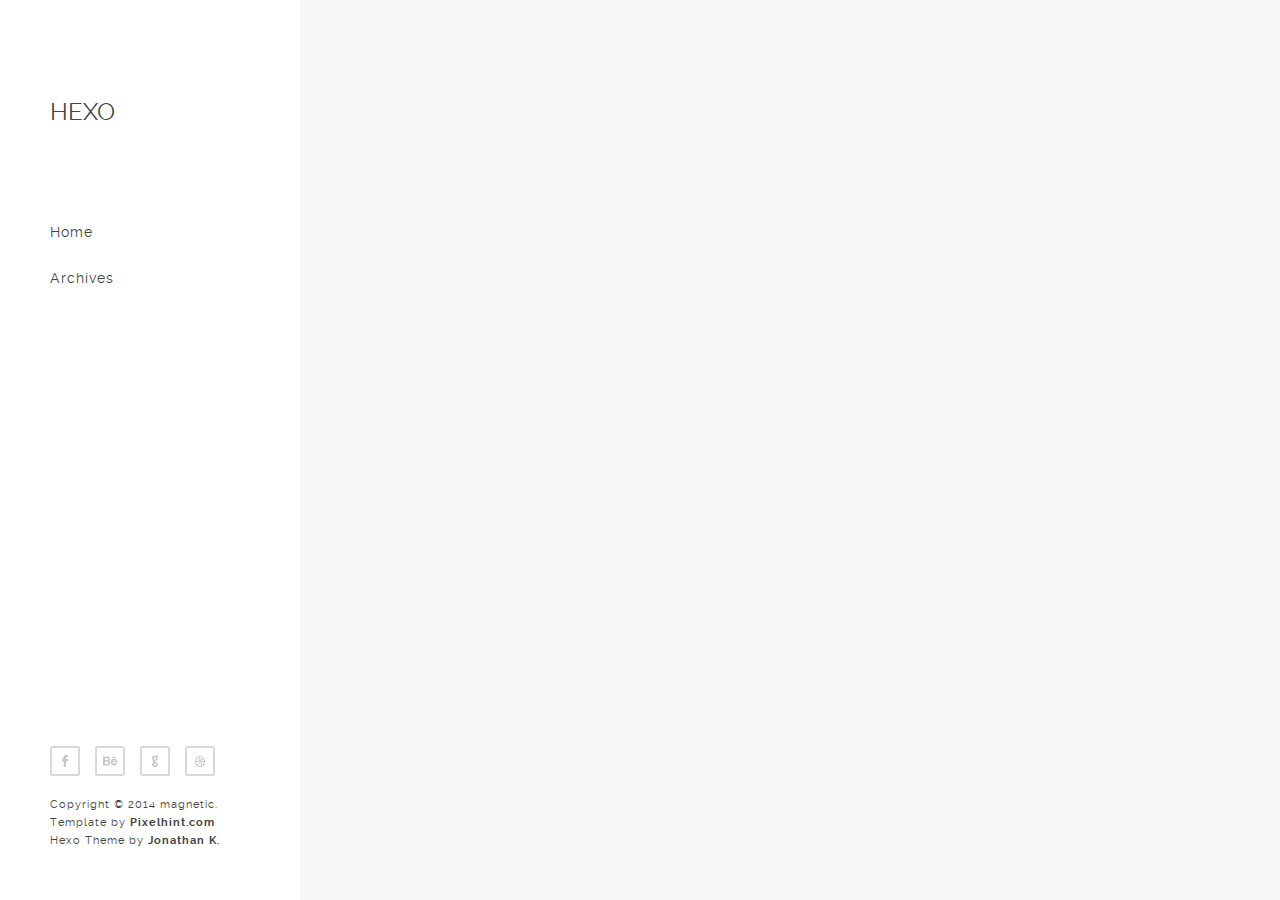
==== index.html @ 3a46ffd5 "Site updated: 2018-09-13 21:37:39" ====
<!DOCTYPE html>
<html lang="en">

<!-- Head tag -->
<head>

    <meta charset="utf-8">
    <meta http-equiv="X-UA-Compatible" content="IE=edge">
    <meta name="viewport" content="width=device-width, initial-scale=1.0, minimum-scale=1.0" />

    <!--Description-->
    

    <!--Author-->
    
        <meta name="author" content="John Doe">
    

    <!--Open Graph Title-->
    

    <!--Open Graph Site Name-->
    <meta property="og:site_name" content="Hexo"/>

    <!--Page Cover-->
    
        <meta property="og:image" content=""/>
    

    <!-- Title -->
    
    <title>Hexo</title>

    <!-- Custom CSS -->
    <link rel="stylesheet" href="/css/reset.css">
    <link rel="stylesheet" href="/css/main.css">

    <!-- HTML5 Shim and Respond.js IE8 support of HTML5 elements and media queries -->
    <!-- WARNING: Respond.js doesn't work if you view the page via file:// -->
    <!--[if lt IE 9]>
        <script src="https://oss.maxcdn.com/libs/html5shiv/3.7.0/html5shiv.js"></script>
        <script src="https://oss.maxcdn.com/libs/respond.js/1.4.2/respond.min.js"></script>
    <![endif]-->

    <!-- Gallery -->
    <link href="//cdn.rawgit.com/noelboss/featherlight/1.3.5/release/featherlight.min.css" type="text/css" rel="stylesheet" />

    <!-- Google Analytics -->
    


    <!--Favicon-->
    

</head>

<body>

<!-- Menu -->
<!-- Navigation -->
<header>
    <div class="logo">
        <a href="/">Hexo</a>
    </div><!-- end logo -->

    <div id="menu_icon"></div>
    <nav>
        <ul>
            
            <li>
                <a href="/">Home</a>
            </li>
            
            <li>
                <a href="/archives">Archives</a>
            </li>
            
        </ul>
    </nav><!-- end navigation menu -->

    <div class="footer clearfix">
        <ul class="social clearfix">
            
            
                <li><a href="https://www.facebook.com/" class="fb" target="_blank" data-title="Facebook"></a></li>
            
            
                <li><a href="https://www.behance.net/" class="behance" target="_blank" data-title="Behance"></a></li>
            
            
                <li><a href="https://plus.google.com/+Pixelhint/posts" class="google" target="_blank" data-title="Google+"></a></li>
            
            
                <li><a href="https://dribbble.com/pixelhint" class="dribble" target="_blank" data-title="Dribble"></a></li>
            
            
            
            
        </ul><!-- end social -->

        <div class="rights">
            <p>Copyright © 2014 magnetic.</p>
            <p>Template by <a href="http://pixelhint.com/magnetic-free-html5-responsive-photography-website-template/">Pixelhint.com</a></p>
            <p>Hexo Theme by <a href="http://www.codeblocq.com/">Jonathan K.</a></p>
        </div><!-- end rights -->
    </div ><!-- end footer -->
</header><!-- end header -->


<!-- Main Content -->
<section class="main clearfix">
    
        <div class="work">
    <a href="/2018/09/13/gaoyasong/">
        <img src="http://placehold.it/450x450" class="media" alt=""/>
        <div class="caption">
            <div class="work_title">
                <h1>coacaocao</h1>
            </div>
        </div>
    </a>
</div>
    
        <div class="work">
    <a href="/2018/09/13/hello-world/">
        <img src="http://placehold.it/450x450" class="media" alt=""/>
        <div class="caption">
            <div class="work_title">
                <h1>Hello World</h1>
            </div>
        </div>
    </a>
</div>
    
    
</section>

<!-- After footer scripts -->

<!-- jQuery -->
<script src="/js/jquery.js"></script>

<!-- Custom Code -->
<script src="/js/main.js"></script>

<!-- Gallery -->
<script src="//cdn.rawgit.com/noelboss/featherlight/1.3.5/release/featherlight.min.js" type="text/javascript" charset="utf-8"></script>

<!-- Disqus Comments -->


</body>

</html>
---- css/main.css ----
/*

    Template Author : pixelhint.com
    Author Email    : contact@pixelhint.com
    Template Name   : Magnetic


    *****************************************


    - Fonts
    - General CSS
    - Header
    - Home/portfolio
    - Inner page
    - Map/Contact page
    - Tooltip
    - Responsive code


*/



/*  Fonts  */
@font-face {
    font-family: 'raleway-regular';
    src: url('../fonts/raleway-regular.eot');
    src: url('../fonts/raleway-regular.eot?#iefix') format('embedded-opentype'),
         url('../fonts/raleway-regular.woff') format('woff'),
         url('../fonts/raleway-regular.ttf') format('truetype'),
         url('../fonts/raleway-regular.svg#ralewayregular') format('svg');
    font-weight: normal;
    font-style: normal;

}


@font-face {
    font-family: 'raleway-bold';
    src: url('../fonts/raleway-bold.eot');
    src: url('../fonts/raleway-bold.eot?#iefix') format('embedded-opentype'),
         url('../fonts/raleway-bold.woff') format('woff'),
         url('../fonts/raleway-bold.ttf') format('truetype'),
         url('../fonts/raleway-bold.svg#ralewaybold') format('svg');
    font-weight: normal;
    font-style: normal;

}


@font-face {
    font-family: 'raleway-semibold';
    src: url('../fonts/raleway-semibold.eot');
    src: url('../fonts/raleway-semibold.eot?#iefix') format('embedded-opentype'),
         url('../fonts/raleway-semibold.woff') format('woff'),
         url('../fonts/raleway-semibold.ttf') format('truetype'),
         url('../fonts/raleway-semibold.svg#ralewaysemibold') format('svg');
    font-weight: normal;
    font-style: normal;

}



/*  General CSS*/
body{
    background: #fff;
}

.wrapper{
    width: 92.72727272727273%;
    margin: 0 auto;
}

header ul.social li a,
.main .work a .caption,
header nav ul li a{
    transition:all .1s linear;
    -webkit-transition:all .1s linear;
    -moz-transition:all .1s linear;
    -o-transition:all .1s linear;
}

h1, h2, h3, h4, h5 ,h6{
    color: #4b4848;
    font-family: "raleway-regular", arial;
    letter-spacing: 1px;
}

h1              { font-size: 2em; margin: .67em 0 }
h2              { font-size: 1.5em; margin: .75em 0 }
h3              { font-size: 1.17em; margin: .83em 0 }
h5              { font-size: .83em; margin: 1.5em 0 }
h6              { font-size: .75em; margin: 1.67em 0 }
h1, h2, h3, h4,
h5, h6          { font-weight: bolder }

.clearfix:before,
.clearfix:after {
    content: " ";
    display: table;
}
.clearfix:after {
    clear: both;
}

.clearfix {
    *zoom: 1;
}

/*  Header  */
@media (min-width:1099px){
    header{
        display: block;
        position: fixed;
        top: 0;
        left: 0;
        width: 250px;
        min-height: 100%;
        padding: 0 0 0 50px;
        background: #ffffff;
        float: left;
        overflow: hidden;
        z-index: 9999;
    }

    header .logo{
        margin-top: 100px;
    }

    header .logo a, header .logo a:active, header .logo a:visited {
        text-decoration: none;
        text-transform: uppercase;
        font-family: 'raleway-regular';
        color: #454545;
        font-size: 1.5em;
    }

    header .logo a:hover {
        text-decoration: none;
        color: #969595;
        font-size: 1.5em;
    }

    header nav ul{
        display: block;
        overflow: hidden;
        margin-top: 100px;
        list-style: none;
    }

    header nav ul li{
        display: block;
        margin-bottom: 30px;
    }

    header nav ul li a{
        color: #454545;
        font-family: "raleway-regular", arial;
        font-size: 14px;
        text-decoration: none;
        letter-spacing: 1px;
    }

    header nav ul li a:hover,
    header nav ul li a.selected{
        color: #969595;
    }

    header .footer{
        position: absolute;
        bottom: 50px;
    }

    header ul.social{
        list-style: none;
        margin-bottom: 5px;
    }

    header ul.social li{
        display: block;
        float: left;
        position: relative;
        margin: 0 15px 15px 0;
    }


    header ul.social li a{
        display: block;
        width: 30px;
        height: 30px;
        background: url('../img/sm.png') no-repeat;
        background-position: 0 0;
    }


    header ul.social li a:hover{
        background: url('../img/sm_hover.png') no-repeat;
    }



    header ul.social li a.fb,
    header ul.social li a.fb:hover{
        background-position: 0 0;
    }


    header ul.social li a.google,
    header ul.social li a.google:hover{
        background-position: -31px 0;
    }

    header ul.social li a.behance,
    header ul.social li a.behance:hover{
        background-position: -62px 0;
    }

    header ul.social li a.twitter,
    header ul.social li a.twitter:hover{
        background-position: -93px 0;
    }

    header ul.social li a.dribble,
    header ul.social li a.dribble:hover{
        background-position: -124px 0;
    }

    header ul.social li a.rss,
    header ul.social li a.rss:hover{
        background-position: -155px 0;
    }

    header ul.social li a.instagram,
    header ul.social li a.instagram:hover{
        background-position: -186px 0;
    }

    header ul.social li a.youtube,
    header ul.social li a.youtube:hover{
        background-position: -217px 0;
    }

    header .rights p{
        color: #454545;
        font-family: "raleway-regular", arial;
        font-size: 11px;
        letter-spacing: 1px;
        line-height: 18px;
    }

    header .rights a{
        font-family: "raleway-bold", arial;
        font-weight: bold;
        text-decoration: none;
    }
    #menu_icon,
    .close_menu{
        display: none;
    }

}

#menu_icon,
.close_menu{
    float: right;
    margin-right: 40px;
    width: 40px;
    height: 40px;
    cursor: pointer;
    background: url('../img/men_icons.png') no-repeat;
}

#menu_icon{
    background-position: 0 0;
}
.close_menu{
    background-position: -41px 0!important;
}

/*  Main  */
.main{
    width: 100%;
    height: 100%;
    padding-left: 300px;
    -moz-box-sizing: border-box;
    -webkit-box-sizing: border-box;
    box-sizing: border-box;
    position: relative;
    z-index: 55;
    background: #f6f6f6;
    clear: both;
    min-height: 100vh;
}

/*  Home/portfolio  */
.main .work{
    display: block;
    width: 33.33333333333333%;
    height: auto;
    float: left;
    position: relative;
    overflow: hidden;
}

.main .pagination-container{
    display: block;
    width: 100%;
    height: 60px;
    text-align: center;
    vertical-align: middle;
    overflow: hidden;
    float: left;
    position: relative;
}

.main .pagination {
    display: inline-block;
    font-family: "raleway-regular", arial;
    width: auto;
    height: auto;
    letter-spacing: .01em;
    cursor: pointer;
    margin: 0 4px 7px 0;
    color: #454545!important;
    padding: 7px 15px;
    margin-top: 17px;
}

.main .pagination:hover{
    color: #969595!important;
}

.main .pagination a{
    text-decoration: none;
}

.main .pagination a:hover{
    color: #969595;
}

.main .work .media{
    width: 100%;
    vertical-align: middle;
}

.main .work .caption{
    position: absolute;
    display: block;
    width: 100%;
    height: 100%;
    top: 0;
    left: 0;
    background: #ffffff;
    opacity: 0;
}

.main .work a:hover .caption{
    opacity: 1;
}

.work .caption .work_title{
    display: block;
    width: 100%;
    position: absolute;
    text-align: center;
    top: 50%;
    margin-top: -40px;
}

.main .work .caption h1{
    position: relative;
    display: inline-block;
    max-width: 90%;
    padding: 20px 0;
    z-index: 77;
    color: #454545;
    font-family: "raleway-regular", arial;
    font-size: 16px;
    letter-spacing: .5px;
    border-bottom: 1px solid #bfbbbb;
    border-top: 1px solid #bfbbbb;
}

.main .gallery-container{
    width: 100%;
}

/* Clearfix */
.main .gallery-container:after {
    content: " ";
    visibility: hidden;
    display: block;
    height: 50px;
    clear: both;
}

.main .gallery-container .picture-container{
    width: 150px;
    float: left;
    margin-right: 30px;
}

.main .gallery-container .picture-container .img-thumbnail{
    padding: 4px;
    line-height: 1.42857143;
    background-color: #fff;
    border: 1px solid #ddd;
    border-radius: 4px;
}

.main .tags a, .main .tags a:visited, .main .tags a:active{
    display: inline-block;
    background: #fff;
    width: auto;
    height: auto;
    border-radius: 3px;
    letter-spacing: .01em;
    cursor: pointer;
    margin: 0 4px 7px 0;
    color: #454545!important;
    border: 1px solid #454545;
    padding: 7px 15px;
    text-decoration: none;
}

.main .tags a:hover{
    color: #969595!important;
    border: 1px solid #969595;
}

/*  Inner Page  */
.top{
    width: 100%;
    height: 350px;
    overflow: hidden;
    display: block;
    position: relative;
    background-size: cover !important;
    -webkit-background-size: cover !important;
    -moz-background-size: cover !important;
    -o-background-size: cover !important;
    background-position: 50% 50% !important;
}

.work_nav{
    display: block;
    width: 100%;
}

.work_nav .btn{
    float: right;
}

.work_nav ul{
    list-style: none;
}

.work_nav ul li{
    display: block;
    float: left;
    margin: 0 0 1px 1px;
    position: relative;
}

.work_nav a{
    display: block;
    width: 40px;
    height: 40px;
    background: url('../img/p_navigation.png') no-repeat;
    background-position: 0 0;
}

.work_nav a.previous{
    background-position: 0 0;
}

.work_nav a.previous.disabled{
    cursor: no-drop;
}

.work_nav a.grid{
    background-position: -41px 0;
}

.work_nav a.next{
    background-position: -82px 0;
}

.work_nav a.next.disabled{
    cursor: no-drop;
}

.top .title{
    display: block;
    width: 100%;color: #4b4848;
    font-family: "raleway-bold", arial;
    font-size: 26px;
    font-weight: bold;
    background: rgba(255, 255, 255, .7);
    padding: 20px;
    text-transform: uppercase;
    line-height: 30px;
    margin: 0!important;
    overflow: hidden;

    -webkit-box-sizing: border-box;
    -moz-box-sizing: border-box;
    -ms-box-sizing: border-box;
    box-sizing: border-box;

}

.content_header{
    position: absolute;
    bottom: 0;
    margin: 0 auto;
    left: 50%;
    margin-left: -46.36363636363637%;
}

.content{
    color: #4b4848;
    font-family: "raleway-regular", arial;
    font-size: 15px;
    line-height: 22px;
    padding: 60px 30px;
    background: #fff;
    margin-bottom: 70px;

    -webkit-box-sizing: border-box;
    -moz-box-sizing: border-box;
    -ms-box-sizing: border-box;
    box-sizing: border-box;
}

.content.archives{
    margin-top: 90px;
}

.content p{
    color: #4b4848;
    font-family: "raleway-regular", arial;
    font-size: 15px;
    line-height: 24px;
    margin-bottom: 25px;
}

.content h1,
.content h2,
.content h3,
.content h4,
.content h5,
.content h6{
    color: #4b4848;
    font-family: "raleway-semibold", arial;
    font-weight: bold;
    line-height: 28px;
    margin-bottom: 20px;
    margin-top: 40px;
}

.content img{
    margin-left: auto;
    margin-right: auto;
    display: block;
}

.content ol, .content ul{
    margin-left: 15px;
}

.content div.archive-title{
    margin-left: 45px;
    text-decoration: none;
    text-transform: uppercase;
    font-family: 'raleway-regular';
    color: #454545;
    font-size: 1.5em;
    margin-bottom: 50px;
}

.content ul.archive-list{
    margin: 20px 0 20px 45px;
    list-style-type: none;
}

.content ul.archive-list li {
    margin: 20px 0;
}

.content ul.archive-list li a, .content ul.archive-list li a:active, .content ul.archive-list li a:visited{
    text-decoration: none;
    color: #454545;
}

.content ul.archive-list li a:hover{
    color: #969595;
}

/*  Tooltip  */
.tooltip{
    display: block;
    padding: 7px 10px;
    background: #454545;
    color: #fff;
    font-family: "raleway-regular", arial;
    font-size: 12px;
    position: absolute;
    white-space: nowrap;
    z-index: 999;
    opacity: 0;
    text-align: center;
    letter-spacing: .5px;

}

.tooltip:after{
    content: '';
    width: 0px;
    height: 0px;
    border-style: solid;
    border-width: 3px 3px 0 3px;
    border-color: #454545 transparent transparent transparent;
    display: block;
    text-align: center;
    position: absolute;
    bottom: -3px;
    left: 50%;
    margin-left: -3px;
}

/*  Responsive code  */
@media (max-width:1099px){

    header{
        display: block;
        width: 100%;
        min-height: 100px;
        padding: 0;
        position: relative;
    }
    header .logo{
        margin: 40px 0 0 30px;
        float: left;
    }

    header .logo a, header .logo a:active, header .logo a:visited {
        text-decoration: none;
        text-transform: uppercase;
        font-family: 'raleway-regular';
        color: #454545;
        font-size: 1.5em;
    }

    header .logo a:hover {
        text-decoration: none;
        color: #969595;
        font-size: 1.5em;
    }

    header .footer{
        display: none;
    }
    header #menu_icon,
    header .close_menu{
        float: right;
        margin: 30px 30px 0 0;
    }

    header nav{
        width: 100%;
        position: absolute;
        top: 100px;
        left: 0;
        z-index: 9999;
    }

    header nav ul{
        list-style: none;
        display: none;
        position: relative;
    }
    header nav ul li a{
        display: block;
        width: 100%;
        padding: 30px 0;
        text-align: center;
        color: #454545;
        font-family: "raleway-regular", arial;
        font-size: 14px;
        text-decoration: none;
        border-top: 1px solid #f7f5f5;
        background: #fff;
    }
    header nav ul li a:active{
        background: #f7f5f5;
    }
    #menu_icon,
    .close_menu,
    .show_menu{
        display: block;
    }
    .show_menu{
        display: block;
    }

    .main .work{
        width: 50%;
    }
    .main{
        width: 100%;
        position: relative;
        padding-left: 0;
    }
}

@media (max-width:550px){
     .main .work{
        width: 100%;
    }
}


/*Quotes*/
blockquote {
    border-left: 3px solid #5d686f;
    padding: 0 15px;
    font-style: italic;
    margin: 1.5em 0 0;
}
blockquote cite:before {
    content: ' — ';
    padding: 0 0.3em;
}
blockquote > p:first-child {
    margin: 0;
}

.pullquote {
    text-align: left;
    font-style: italic;
    margin: 1.5em 0 0;
}
.pullquote.left {
    width: 45%;
    float: left;
    margin: 1.5em 35px 1.5em 0;
}
.pullquote.right {
    width: 45%;
    float: right;
    margin: 1.5em 0 1.5em 35px;
}
.pullquote.blur {
    background-color: #eef0f1;
}


/*Code Block*/

pre > code {
    display: block;
    width: 100%;
    box-sizing: border-box;
    padding: 15px;
    font-family: Courier New, Courier, monospace;
    border: none;
    margin: 0;
    cursor: text;
    overflow-x: auto;
    line-height: 1.7em;
    font-size: 15px;
}

code {
    font-size: 15px;
    display: inline-block;
    font-family: "Courier New", Courier, monospace;
    font-weight: 400;
    background-color: #f7f8f8;
    padding: 0 10px;
}

figure.highlight,
.codeblock {
    margin: 10px 0;
    line-height: 1.3em;
    padding-top: 15px;
    padding-bottom: 15px;
    overflow: scroll;
}
figure.highlight table,
.codeblock table {
    display: block;
    width: 100%;
}
figure.highlight pre,
figure.highlight .gutter,
figure.highlight .code,
figure.highlight .tag,
.codeblock pre,
.codeblock .gutter,
.codeblock .code,
.codeblock .tag {
    background-color: inherit;
    font-family: Courier New, Courier, monospace;
    border: none;
    padding: 0;
    margin: 0;
    cursor: text;
}
figure.highlight .gutter,
figure.highlight .code,
.codeblock .gutter,
.codeblock .code {
    vertical-align: top;
}
figure.highlight.plain .gutter,
.codeblock.plain .gutter {
    display: none;
}
figure.highlight figcaption,
.codeblock figcaption {
    font-size: 15px;
    padding: 0 15px 20px;
    margin: 0;
}
figure.highlight figcaption a,
.codeblock figcaption a {
    float: right;
}
figure.highlight .gutter,
.codeblock .gutter {
    border-right: 1px solid;
    padding: 0.3em 15px;
}
figure.highlight .code,
.codeblock .code {
    padding: 0.3em 15px 0.3em 1em;
    width: 100%;
}
figure.highlight .code pre,
.codeblock .code pre {
    max-width: calc(750px - 50px);
    overflow-x: auto;
    overflow-y: hidden;
}
figure.highlight .line,
.codeblock .line {
    height: 1.3em;
    font-size: 15px;
}

.codeblock--tabbed figure.highlight,
.codeblock--tabbed pre > code {
    margin-bottom: 0;
    padding-bottom: 0;
}
.codeblock--tabbed figcaption a, .codeblock--tabbed figcaption span {
    float: left !important;
}
.codeblock--tabbed figcaption .tabs {
    float: right;
}
.codeblock--tabbed figcaption .tabs .tab {
    cursor: pointer;
    display: inline-block;
    margin: 0 5px;
    padding: 0 7px;
}
.codeblock--tabbed figcaption .tabs .tab:last-child {
    margin-right: 0;
}

.gist .line,
.gist .line-number {
    font-family: "Courier New", Courier, monospace;
    font-size: 1em;
    margin: 0 0 5px 0;
}

pre > code {
    background: #f7f8f8;
    color: #333;
}

code {
    background-color: #f7f8f8;
}

.codeblock--tabbed figcaption .tab.active {
    background: #349ef3;
    color: white;
}

figure.highlight,
.codeblock {
    background: #f7f8f8;
    color: #333;
}
figure.highlight figcaption,
.codeblock figcaption {
    background: #f7f8f8;
    color: #999999;
}
figure.highlight .gutter,
.codeblock .gutter {
    background: #f7f8f8;
    border-right-color: #e6e6e6;
}
figure.highlight .gutter .line,
.codeblock .gutter .line {
    color: #aaaaaa;
}
figure.highlight .comment,
.codeblock .comment {
    color: #969896;
}
figure.highlight .string,
.codeblock .string {
    color: #183691;
}
figure.highlight .keyword,
.codeblock .keyword {
    color: #a71d5d;
}
figure.highlight.apacheconf .code .common,
figure.highlight.apacheconf .code .nomarkup,
figure.highlight.apacheconf .code .attribute,
figure.highlight.apacheconf .code .variable,
figure.highlight.apacheconf .code .cbracket,
figure.highlight.apacheconf .code .keyword,
.codeblock.apacheconf .code .common,
.codeblock.apacheconf .code .nomarkup,
.codeblock.apacheconf .code .attribute,
.codeblock.apacheconf .code .variable,
.codeblock.apacheconf .code .cbracket,
.codeblock.apacheconf .code .keyword {
    color: #0086b3;
}
figure.highlight.apacheconf .code .sqbracket,
.codeblock.apacheconf .code .sqbracket {
    color: #df5000;
}
figure.highlight.apacheconf .code .section,
figure.highlight.apacheconf .code .tag,
.codeblock.apacheconf .code .section,
.codeblock.apacheconf .code .tag {
    color: #63a35c;
}
figure.highlight.bash .code .shebang,
.codeblock.bash .code .shebang {
    color: #969896;
}
figure.highlight.bash .code .literal,
figure.highlight.bash .code .built_in,
.codeblock.bash .code .literal,
.codeblock.bash .code .built_in {
    color: #0086b3;
}
figure.highlight.bash .code .variable,
.codeblock.bash .code .variable {
    color: #333;
}
figure.highlight.bash .code .title,
.codeblock.bash .code .title {
    color: #795da3;
}
figure.highlight.coffeescript .code .title,
.codeblock.coffeescript .code .title {
    color: #795da3;
}
figure.highlight.coffeescript .code .literal,
figure.highlight.coffeescript .code .built_in,
figure.highlight.coffeescript .code .number,
.codeblock.coffeescript .code .literal,
.codeblock.coffeescript .code .built_in,
.codeblock.coffeescript .code .number {
    color: #0086b3;
}
figure.highlight.coffeescript .code .reserved,
figure.highlight.coffeescript .code .attribute,
.codeblock.coffeescript .code .reserved,
.codeblock.coffeescript .code .attribute {
    color: #1d3e81;
}
figure.highlight.coffeescript .code .subst,
figure.highlight.coffeescript .code .regexp,
figure.highlight.coffeescript .code .attribute,
.codeblock.coffeescript .code .subst,
.codeblock.coffeescript .code .regexp,
.codeblock.coffeescript .code .attribute {
    color: #df5000;
}
figure.highlight.cpp .code .preprocessor, figure.highlight.c .code .preprocessor,
.codeblock.cpp .code .preprocessor,
.codeblock.c .code .preprocessor {
    color: #df5000;
}
figure.highlight.cpp .code .meta-keyword, figure.highlight.c .code .meta-keyword,
.codeblock.cpp .code .meta-keyword,
.codeblock.c .code .meta-keyword {
    color: #a71d5d;
}
figure.highlight.cpp .code .title, figure.highlight.c .code .title,
.codeblock.cpp .code .title,
.codeblock.c .code .title {
    color: #795da3;
}
figure.highlight.cpp .code .number,
figure.highlight.cpp .code .built_in, figure.highlight.c .code .number,
figure.highlight.c .code .built_in,
.codeblock.cpp .code .number,
.codeblock.cpp .code .built_in,
.codeblock.c .code .number,
.codeblock.c .code .built_in {
    color: #0086b3;
}
figure.highlight.cs .code .preprocessor,
figure.highlight.cs .code .preprocessor .keyword,
.codeblock.cs .code .preprocessor,
.codeblock.cs .code .preprocessor .keyword {
    color: #333;
}
figure.highlight.cs .code .title,
.codeblock.cs .code .title {
    color: #795da3;
}
figure.highlight.cs .code .number,
figure.highlight.cs .code .built_in,
.codeblock.cs .code .number,
.codeblock.cs .code .built_in {
    color: #0086b3;
}
figure.highlight.cs .code .xmlDocTag,
figure.highlight.cs .code .doctag,
.codeblock.cs .code .xmlDocTag,
.codeblock.cs .code .doctag {
    color: #63a35c;
}
figure.highlight.css .code .at_rule,
figure.highlight.css .code .important,
figure.highlight.css .code .meta,
.codeblock.css .code .at_rule,
.codeblock.css .code .important,
.codeblock.css .code .meta {
    color: #a71d5d;
}
figure.highlight.css .code .attribute,
figure.highlight.css .code .hexcolor,
figure.highlight.css .code .number,
figure.highlight.css .code .function,
.codeblock.css .code .attribute,
.codeblock.css .code .hexcolor,
.codeblock.css .code .number,
.codeblock.css .code .function {
    color: #0086b3;
}
figure.highlight.css .code .attr_selector,
figure.highlight.css .code .value,
.codeblock.css .code .attr_selector,
.codeblock.css .code .value {
    color: #333;
}
figure.highlight.css .code .id,
figure.highlight.css .code .class,
figure.highlight.css .code .pseudo,
figure.highlight.css .code .selector-pseudo,
.codeblock.css .code .id,
.codeblock.css .code .class,
.codeblock.css .code .pseudo,
.codeblock.css .code .selector-pseudo {
    color: #795da3;
}
figure.highlight.css .code .tag,
figure.highlight.css .code .selector-tag,
.codeblock.css .code .tag,
.codeblock.css .code .selector-tag {
    color: #63a35c;
}
figure.highlight.diff .code .chunk,
figure.highlight.diff .code .meta,
.codeblock.diff .code .chunk,
.codeblock.diff .code .meta {
    color: #795da3;
    font-weight: bold;
}
figure.highlight.diff .code .addition,
.codeblock.diff .code .addition {
    color: #55a532;
    background-color: #eaffea;
}
figure.highlight.diff .code .deletion,
.codeblock.diff .code .deletion {
    color: #bd2c00;
    background-color: #ffecec;
}
figure.highlight.http .code .attribute,
figure.highlight.http .code .attr,
.codeblock.http .code .attribute,
.codeblock.http .code .attr {
    color: #183691;
}
figure.highlight.http .code .literal,
.codeblock.http .code .literal {
    color: #0086b3;
}
figure.highlight.http .code .request,
.codeblock.http .code .request {
    color: #a71d5d;
}
figure.highlight.ini .code .title,
figure.highlight.ini .code .section,
.codeblock.ini .code .title,
.codeblock.ini .code .section {
    color: #795da3;
}
figure.highlight.ini .code .setting,
figure.highlight.ini .code .attr,
.codeblock.ini .code .setting,
.codeblock.ini .code .attr {
    color: #a71d5d;
}
figure.highlight.ini .code .value,
figure.highlight.ini .code .keyword,
.codeblock.ini .code .value,
.codeblock.ini .code .keyword {
    color: #333;
}
figure.highlight.java .code .title,
.codeblock.java .code .title {
    color: #795da3;
}
figure.highlight.java .code .javadoc,
.codeblock.java .code .javadoc {
    color: #969896;
}
figure.highlight.java .code .meta,
figure.highlight.java .code .annotation,
figure.highlight.java .code .javadoctag,
.codeblock.java .code .meta,
.codeblock.java .code .annotation,
.codeblock.java .code .javadoctag {
    color: #a71d5d;
}
figure.highlight.java .code .number,
.codeblock.java .code .number {
    color: #0086b3;
}
figure.highlight.java .code .params,
.codeblock.java .code .params {
    color: #1d3e81;
}
figure.highlight.js .code .built_in,
figure.highlight.js .code .title,
.codeblock.js .code .built_in,
.codeblock.js .code .title {
    color: #795da3;
}
figure.highlight.js .code .javadoc,
.codeblock.js .code .javadoc {
    color: #969896;
}
figure.highlight.js .code .tag,
figure.highlight.js .code .javadoctag,
.codeblock.js .code .tag,
.codeblock.js .code .javadoctag {
    color: #a71d5d;
}
figure.highlight.js .code .tag .title,
.codeblock.js .code .tag .title {
    color: #333;
}
figure.highlight.js .code .regexp,
.codeblock.js .code .regexp {
    color: #df5000;
}
figure.highlight.js .code .literal,
figure.highlight.js .code .number,
.codeblock.js .code .literal,
.codeblock.js .code .number {
    color: #0086b3;
}
figure.highlight.json .code .attribute,
.codeblock.json .code .attribute {
    color: #183691;
}
figure.highlight.json .code .number,
figure.highlight.json .code .literal,
.codeblock.json .code .number,
.codeblock.json .code .literal {
    color: #0086b3;
}
figure.highlight.mak .code .constant,
.codeblock.mak .code .constant {
    color: #333;
}
figure.highlight.mak .code .title,
.codeblock.mak .code .title {
    color: #795da3;
}
figure.highlight.mak .code .keyword,
figure.highlight.mak .code .meta-keyword,
.codeblock.mak .code .keyword,
.codeblock.mak .code .meta-keyword {
    color: #0086b3;
}
figure.highlight.md .code .value,
figure.highlight.md .code .link_label,
figure.highlight.md .code .strong,
figure.highlight.md .code .emphasis,
figure.highlight.md .code .blockquote,
figure.highlight.md .code .quote,
figure.highlight.md .code .section,
.codeblock.md .code .value,
.codeblock.md .code .link_label,
.codeblock.md .code .strong,
.codeblock.md .code .emphasis,
.codeblock.md .code .blockquote,
.codeblock.md .code .quote,
.codeblock.md .code .section {
    color: #183691;
}
figure.highlight.md .code .link_reference,
figure.highlight.md .code .symbol,
figure.highlight.md .code .code,
.codeblock.md .code .link_reference,
.codeblock.md .code .symbol,
.codeblock.md .code .code {
    color: #0086b3;
}
figure.highlight.md .code .link_url,
figure.highlight.md .code .link,
.codeblock.md .code .link_url,
.codeblock.md .code .link {
    text-decoration: underline;
}
figure.highlight.nginx .code .title,
figure.highlight.nginx .code .attribute,
.codeblock.nginx .code .title,
.codeblock.nginx .code .attribute {
    color: #a71d5d;
}
figure.highlight.nginx .code .built_in,
figure.highlight.nginx .code .literal,
.codeblock.nginx .code .built_in,
.codeblock.nginx .code .literal {
    color: #0086b3;
}
figure.highlight.nginx .code .regexp,
.codeblock.nginx .code .regexp {
    color: #183691;
}
figure.highlight.nginx .code .variable,
.codeblock.nginx .code .variable {
    color: #333;
}
figure.highlight.objectivec .code .preprocessor,
figure.highlight.objectivec .code .meta,
.codeblock.objectivec .code .preprocessor,
.codeblock.objectivec .code .meta {
    color: #a71d5d;
}
figure.highlight.objectivec .code .preprocessor .title,
figure.highlight.objectivec .code .meta .title,
.codeblock.objectivec .code .preprocessor .title,
.codeblock.objectivec .code .meta .title {
    color: #df5000;
}
figure.highlight.objectivec .code .meta-string,
.codeblock.objectivec .code .meta-string {
    color: #183691;
}
figure.highlight.objectivec .code .title,
.codeblock.objectivec .code .title {
    color: #795da3;
}
figure.highlight.objectivec .code .literal,
figure.highlight.objectivec .code .number,
figure.highlight.objectivec .code .built_in,
.codeblock.objectivec .code .literal,
.codeblock.objectivec .code .number,
.codeblock.objectivec .code .built_in {
    color: #0086b3;
}
figure.highlight.perl .code .sub,
.codeblock.perl .code .sub {
    color: #795da3;
}
figure.highlight.perl .code .title,
.codeblock.perl .code .title {
    color: #795da3;
}
figure.highlight.perl .code .regexp,
.codeblock.perl .code .regexp {
    color: #df5000;
}
figure.highlight.php .code .phpdoc,
figure.highlight.php .code .doctag,
.codeblock.php .code .phpdoc,
.codeblock.php .code .doctag {
    color: #a71d5d;
}
figure.highlight.php .code .regexp,
.codeblock.php .code .regexp {
    color: #df5000;
}
figure.highlight.php .code .literal,
figure.highlight.php .code .number,
.codeblock.php .code .literal,
.codeblock.php .code .number {
    color: #0086b3;
}
figure.highlight.php .code .title,
.codeblock.php .code .title {
    color: #795da3;
}
figure.highlight.python .code .decorator,
figure.highlight.python .code .title,
figure.highlight.python .code .meta,
.codeblock.python .code .decorator,
.codeblock.python .code .title,
.codeblock.python .code .meta {
    color: #795da3;
}
figure.highlight.python .code .number,
.codeblock.python .code .number {
    color: #0086b3;
}
figure.highlight.ruby .code .parent,
figure.highlight.ruby .code .title,
.codeblock.ruby .code .parent,
.codeblock.ruby .code .title {
    color: #795da3;
}
figure.highlight.ruby .code .prompt,
figure.highlight.ruby .code .constant,
figure.highlight.ruby .code .number,
figure.highlight.ruby .code .subst .keyword,
figure.highlight.ruby .code .symbol,
.codeblock.ruby .code .prompt,
.codeblock.ruby .code .constant,
.codeblock.ruby .code .number,
.codeblock.ruby .code .subst .keyword,
.codeblock.ruby .code .symbol {
    color: #0086b3;
}
figure.highlight.sql .built_in,
.codeblock.sql .built_in {
    color: #a71d5d;
}
figure.highlight.sql .number,
.codeblock.sql .number {
    color: #0086b3;
}
figure.highlight.xml .tag, figure.highlight.html .tag,
.codeblock.xml .tag,
.codeblock.html .tag {
    color: #333;
}
figure.highlight.xml .value, figure.highlight.html .value,
.codeblock.xml .value,
.codeblock.html .value {
    color: #183691;
}
figure.highlight.xml .attribute,
figure.highlight.xml .attr, figure.highlight.html .attribute,
figure.highlight.html .attr,
.codeblock.xml .attribute,
.codeblock.xml .attr,
.codeblock.html .attribute,
.codeblock.html .attr {
    color: #795da3;
}
figure.highlight.xml .title,
figure.highlight.xml .name, figure.highlight.html .title,
figure.highlight.html .name,
.codeblock.xml .title,
.codeblock.xml .name,
.codeblock.html .title,
.codeblock.html .name {
    color: #63a35c;
}
figure.highlight.puppet .title,
.codeblock.puppet .title {
    color: #795da3;
}
figure.highlight.puppet .function,
.codeblock.puppet .function {
    color: #0086b3;
}
figure.highlight.puppet .name,
.codeblock.puppet .name {
    color: #a71d5d;
}
figure.highlight.puppet .attr,
.codeblock.puppet .attr {
    color: #0086b3;
}
figure.highlight.less .tag,
figure.highlight.less .at_rule,
.codeblock.less .tag,
.codeblock.less .at_rule {
    color: #a71d5d;
}
figure.highlight.less .number,
figure.highlight.less .hexcolor,
figure.highlight.less .function,
figure.highlight.less .attribute,
.codeblock.less .number,
.codeblock.less .hexcolor,
.codeblock.less .function,
.codeblock.less .attribute {
    color: #0086b3;
}
figure.highlight.less .built_in,
.codeblock.less .built_in {
    color: #df5000;
}
figure.highlight.less .id,
figure.highlight.less .pseudo,
figure.highlight.less .class,
figure.highlight.less .selector-id,
figure.highlight.less .selector-class,
figure.highlight.less .selector-tag,
.codeblock.less .id,
.codeblock.less .pseudo,
.codeblock.less .class,
.codeblock.less .selector-id,
.codeblock.less .selector-class,
.codeblock.less .selector-tag {
    color: #795da3;
}
figure.highlight.scss .tag,
figure.highlight.scss .at_rule,
figure.highlight.scss .important,
.codeblock.scss .tag,
.codeblock.scss .at_rule,
.codeblock.scss .important {
    color: #a71d5d;
}
figure.highlight.scss .number,
figure.highlight.scss .hexcolor,
figure.highlight.scss .function,
figure.highlight.scss .attribute,
.codeblock.scss .number,
.codeblock.scss .hexcolor,
.codeblock.scss .function,
.codeblock.scss .attribute {
    color: #0086b3;
}
figure.highlight.scss .variable,
.codeblock.scss .variable {
    color: #333;
}
figure.highlight.scss .built_in,
.codeblock.scss .built_in {
    color: #df5000;
}
figure.highlight.scss .id,
figure.highlight.scss .pseudo,
figure.highlight.scss .class,
figure.highlight.scss .preprocessor,
figure.highlight.scss .selector-class,
figure.highlight.scss .selector-id,
.codeblock.scss .id,
.codeblock.scss .pseudo,
.codeblock.scss .class,
.codeblock.scss .preprocessor,
.codeblock.scss .selector-class,
.codeblock.scss .selector-id {
    color: #795da3;
}
figure.highlight.scss .tag,
figure.highlight.scss .selector-tag,
.codeblock.scss .tag,
.codeblock.scss .selector-tag {
    color: #63a35c;
}
figure.highlight.stylus .at_rule,
.codeblock.stylus .at_rule {
    color: #a71d5d;
}
figure.highlight.stylus .tag,
figure.highlight.stylus .selector-tag,
.codeblock.stylus .tag,
.codeblock.stylus .selector-tag {
    color: #63a35c;
}
figure.highlight.stylus .number,
figure.highlight.stylus .hexcolor,
figure.highlight.stylus .attribute,
figure.highlight.stylus .params,
.codeblock.stylus .number,
.codeblock.stylus .hexcolor,
.codeblock.stylus .attribute,
.codeblock.stylus .params {
    color: #0086b3;
}
figure.highlight.stylus .class,
figure.highlight.stylus .id,
figure.highlight.stylus .pseudo,
figure.highlight.stylus .title,
figure.highlight.stylus .selector-id,
figure.highlight.stylus .selector-pseudo,
figure.highlight.stylus .selector-class,
.codeblock.stylus .class,
.codeblock.stylus .id,
.codeblock.stylus .pseudo,
.codeblock.stylus .title,
.codeblock.stylus .selector-id,
.codeblock.stylus .selector-pseudo,
.codeblock.stylus .selector-class {
    color: #795da3;
}
figure.highlight.go .typename,
.codeblock.go .typename {
    color: #a71d5d;
}
figure.highlight.go .built_in,
figure.highlight.go .constant,
.codeblock.go .built_in,
.codeblock.go .constant {
    color: #0086b3;
}
figure.highlight.swift .preprocessor,
.codeblock.swift .preprocessor {
    color: #a71d5d;
}
figure.highlight.swift .title,
.codeblock.swift .title {
    color: #795da3;
}
figure.highlight.swift .built_in,
figure.highlight.swift .number,
figure.highlight.swift .type,
.codeblock.swift .built_in,
.codeblock.swift .number,
.codeblock.swift .type {
    color: #0086b3;
}
figure.highlight.yml .line
.attr,
.codeblock.yml .line
.attr {
    color: #63a35c;
}
figure.highlight.yml .line,
figure.highlight.yml .string,
figure.highlight.yml .type,
figure.highlight.yml .literal,
figure.highlight.yml .meta,
.codeblock.yml .line,
.codeblock.yml .string,
.codeblock.yml .type,
.codeblock.yml .literal,
.codeblock.yml .meta {
    color: #183691;
}
figure.highlight.yml .number,
.codeblock.yml .number {
    color: #0086b3;
}
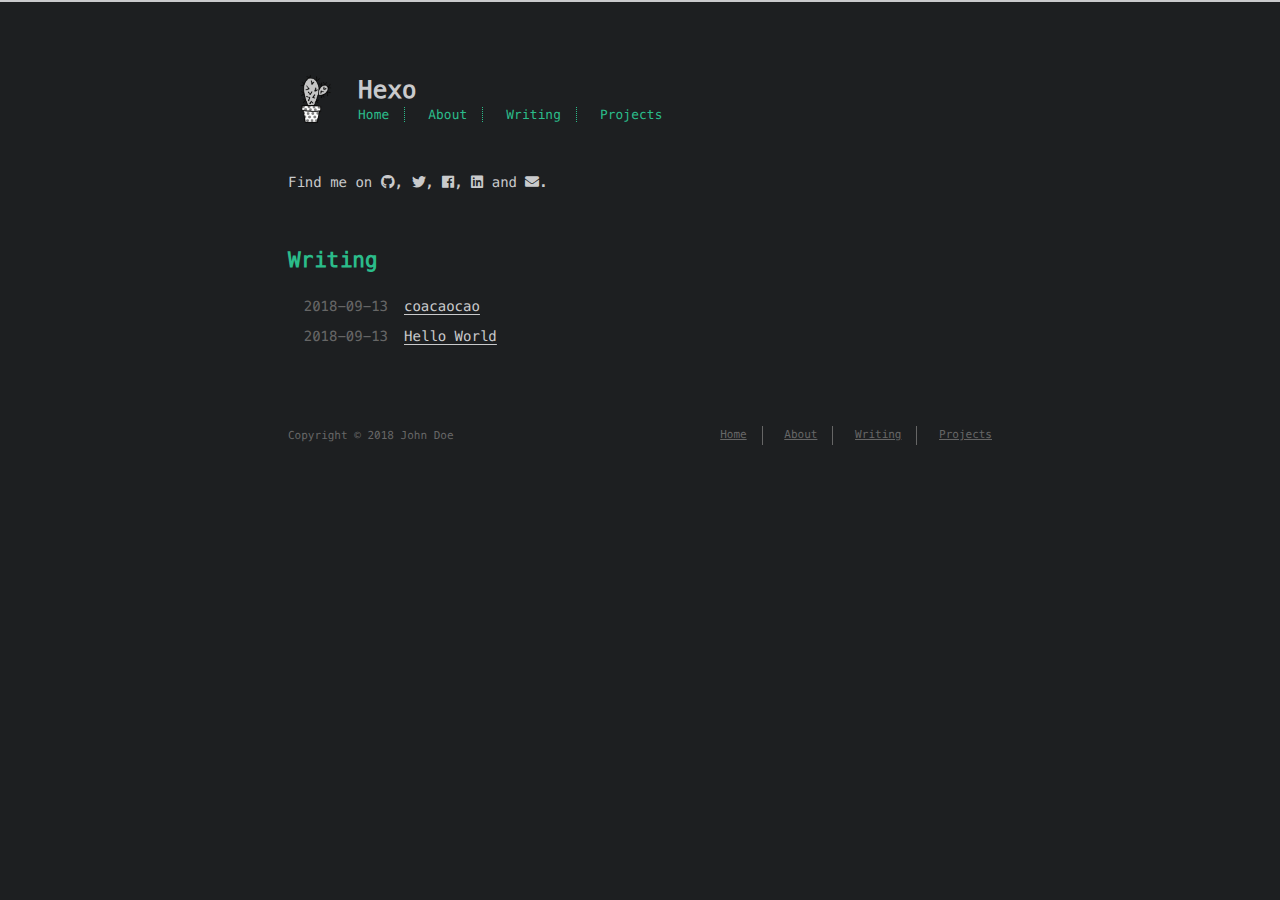
==== commit 11c48cee: "Site updated: 2018-09-14 18:02:45" ====
--- a/index.html
+++ b/index.html
@@ -1,154 +1,220 @@
 <!DOCTYPE html>
-<html lang="en">
-
-<!-- Head tag -->
+<html>
 <head>
-
+    <!-- so meta -->
     <meta charset="utf-8">
     <meta http-equiv="X-UA-Compatible" content="IE=edge">
-    <meta name="viewport" content="width=device-width, initial-scale=1.0, minimum-scale=1.0" />
-
-    <!--Description-->
-    
-
-    <!--Author-->
-    
-        <meta name="author" content="John Doe">
-    
-
-    <!--Open Graph Title-->
-    
-
-    <!--Open Graph Site Name-->
-    <meta property="og:site_name" content="Hexo"/>
-
-    <!--Page Cover-->
-    
-        <meta property="og:image" content=""/>
-    
-
-    <!-- Title -->
-    
+    <meta name="HandheldFriendly" content="True">
+    <meta name="viewport" content="width=device-width, initial-scale=1, maximum-scale=1" />
+    <meta property="og:type" content="website">
+<meta property="og:title" content="Hexo">
+<meta property="og:url" content="http://yoursite.com/index.html">
+<meta property="og:site_name" content="Hexo">
+<meta property="og:locale" content="default">
+<meta name="twitter:card" content="summary">
+<meta name="twitter:title" content="Hexo">
+    
+    
+        
+          
+              <link rel="shortcut icon" href="/images/favicon.ico">
+          
+        
+        
+          
+            <link rel="icon" type="image/png" href="/images/favicon-192x192.png" sizes="192x192">
+          
+        
+        
+          
+            <link rel="apple-touch-icon" sizes="180x180" href="/images/apple-touch-icon.png">
+          
+        
+    
+    <!-- title -->
     <title>Hexo</title>
-
-    <!-- Custom CSS -->
-    <link rel="stylesheet" href="/css/reset.css">
-    <link rel="stylesheet" href="/css/main.css">
-
-    <!-- HTML5 Shim and Respond.js IE8 support of HTML5 elements and media queries -->
-    <!-- WARNING: Respond.js doesn't work if you view the page via file:// -->
-    <!--[if lt IE 9]>
-        <script src="https://oss.maxcdn.com/libs/html5shiv/3.7.0/html5shiv.js"></script>
-        <script src="https://oss.maxcdn.com/libs/respond.js/1.4.2/respond.min.js"></script>
-    <![endif]-->
-
-    <!-- Gallery -->
-    <link href="//cdn.rawgit.com/noelboss/featherlight/1.3.5/release/featherlight.min.css" type="text/css" rel="stylesheet" />
-
-    <!-- Google Analytics -->
-    
-
-
-    <!--Favicon-->
-    
-
+    <!-- styles -->
+    <link rel="stylesheet" href="/css/style.css">
+    <!-- persian styles -->
+    
+      <link rel="stylesheet" href="/css/rtl.css">
+    
+    <!-- rss -->
+    
+    
 </head>
 
-<body>
-
-<!-- Menu -->
-<!-- Navigation -->
-<header>
-    <div class="logo">
-        <a href="/">Hexo</a>
-    </div><!-- end logo -->
-
-    <div id="menu_icon"></div>
+<body class="max-width mx-auto px3 ltr">
+    
+    <div class="content index my4">
+        
+          <header id="header">
+  <a href="/">
+  
+    
+      <div id="logo" style="background-image: url(/images/logo.png);"></div>
+    
+  
+    <div id="title">
+      <h1>Hexo</h1>
+    </div>
+  </a>
+  <div id="nav">
+    <ul>
+      <li class="icon">
+        <a href="#"><i class="fas fa-bars fa-2x"></i></a>
+      </li>
+       
+        <li><a href="/">Home</a></li>
+       
+        <li><a href="/about/">About</a></li>
+       
+        <li><a href="/archives/">Writing</a></li>
+       
+        <li><a href="/projects_url">Projects</a></li>
+      
+    </ul>
+  </div>
+</header>
+
+        
+        <section id="about">
+  
+  
+    <p>
+      Find me on
+      
+      
+      
+        
+          <a class="icon" target="_blank" href="http://github.com/probberechts/cactus-dark">
+            <i class="fab fa-github"></i><!--
+      ---></a><!--
+    ---><!--
+    --->, 
+        
+      
+        
+          <a class="icon" target="_blank" href="/">
+            <i class="fab fa-twitter"></i><!--
+      ---></a><!--
+    ---><!--
+    --->, 
+        
+      
+        
+          <a class="icon" target="_blank" href="/">
+            <i class="fab fa-facebook"></i><!--
+      ---></a><!--
+    ---><!--
+    --->, 
+        
+      
+        
+          <a class="icon" target="_blank" href="/">
+            <i class="fab fa-linkedin"></i><!--
+      ---></a><!--
+    ---><!--
+    ---> and 
+        
+      
+        
+          <a class="icon" target="_blank" href="mailto:name@email.com">
+            <i class="fas fa-envelope"></i><!--
+      ---></a><!--
+      ---><!--
+    --->.
+        
+      
+    </p>
+  
+</section>
+
+<section id="writing">
+  <span class="h1"><a href="/archives">Writing</a></span>
+  
+  <ul class="post-list">
+    
+      
+    
+    
+      <li class="post-item">
+        
+    <div class="meta">
+        <time datetime="2018-09-13T13:19:43.000Z" itemprop="datePublished">2018-09-13</time>
+    </div>
+
+
+        <span>
+    
+        <a class="" href="/2018/09/13/gaoyasong/">coacaocao</a>
+    
+
+
+</span>
+      </li>
+    
+      <li class="post-item">
+        
+    <div class="meta">
+        <time datetime="2018-09-13T13:06:28.000Z" itemprop="datePublished">2018-09-13</time>
+    </div>
+
+
+        <span>
+    
+        <a class="" href="/2018/09/13/hello-world/">Hello World</a>
+    
+
+
+</span>
+      </li>
+    
+  </ul>
+  
+</section>
+
+
+
+    </div>
+    
+    <footer id="footer">
+  <div class="footer-left">
+    Copyright &copy; 2018 John Doe
+  </div>
+  <div class="footer-right">
     <nav>
-        <ul>
-            
-            <li>
-                <a href="/">Home</a>
-            </li>
-            
-            <li>
-                <a href="/archives">Archives</a>
-            </li>
-            
-        </ul>
-    </nav><!-- end navigation menu -->
-
-    <div class="footer clearfix">
-        <ul class="social clearfix">
-            
-            
-                <li><a href="https://www.facebook.com/" class="fb" target="_blank" data-title="Facebook"></a></li>
-            
-            
-                <li><a href="https://www.behance.net/" class="behance" target="_blank" data-title="Behance"></a></li>
-            
-            
-                <li><a href="https://plus.google.com/+Pixelhint/posts" class="google" target="_blank" data-title="Google+"></a></li>
-            
-            
-                <li><a href="https://dribbble.com/pixelhint" class="dribble" target="_blank" data-title="Dribble"></a></li>
-            
-            
-            
-            
-        </ul><!-- end social -->
-
-        <div class="rights">
-            <p>Copyright © 2014 magnetic.</p>
-            <p>Template by <a href="http://pixelhint.com/magnetic-free-html5-responsive-photography-website-template/">Pixelhint.com</a></p>
-            <p>Hexo Theme by <a href="http://www.codeblocq.com/">Jonathan K.</a></p>
-        </div><!-- end rights -->
-    </div ><!-- end footer -->
-</header><!-- end header -->
-
-
-<!-- Main Content -->
-<section class="main clearfix">
-    
-        <div class="work">
-    <a href="/2018/09/13/gaoyasong/">
-        <img src="http://placehold.it/450x450" class="media" alt=""/>
-        <div class="caption">
-            <div class="work_title">
-                <h1>coacaocao</h1>
-            </div>
-        </div>
-    </a>
-</div>
-    
-        <div class="work">
-    <a href="/2018/09/13/hello-world/">
-        <img src="http://placehold.it/450x450" class="media" alt=""/>
-        <div class="caption">
-            <div class="work_title">
-                <h1>Hello World</h1>
-            </div>
-        </div>
-    </a>
-</div>
-    
-    
-</section>
-
-<!-- After footer scripts -->
-
-<!-- jQuery -->
-<script src="/js/jquery.js"></script>
-
-<!-- Custom Code -->
+      <ul>
+         
+          <li><a href="/">Home</a></li>
+         
+          <li><a href="/about/">About</a></li>
+         
+          <li><a href="/archives/">Writing</a></li>
+         
+          <li><a href="/projects_url">Projects</a></li>
+        
+      </ul>
+    </nav>
+  </div>
+</footer>
+
+</body>
+</html>
+<!-- styles -->
+<link rel="stylesheet" href="/lib/font-awesome/css/all.min.css">
+<link rel="stylesheet" href="/lib/justified-gallery/css/justifiedGallery.min.css">
+
+<!-- jquery -->
+<script src="/lib/jquery/jquery.min.js"></script>
+<script src="/lib/justified-gallery/js/jquery.justifiedGallery.min.js"></script>
 <script src="/js/main.js"></script>
-
-<!-- Gallery -->
-<script src="//cdn.rawgit.com/noelboss/featherlight/1.3.5/release/featherlight.min.js" type="text/javascript" charset="utf-8"></script>
+<!-- search -->
+
+<!-- Google Analytics -->
+
+<!-- Baidu Analytics -->
 
 <!-- Disqus Comments -->
 
 
-</body>
-
-</html>--- a/css/style.css
+++ b/css/style.css
@@ -0,0 +1,1462 @@
+.inline {
+  display: inline;
+}
+.block {
+  display: block;
+}
+.inline-block {
+  display: inline-block;
+}
+.table {
+  display: table;
+}
+.table-cell {
+  display: table-cell;
+}
+.overflow-hidden {
+  overflow: hidden;
+}
+.overflow-scroll {
+  overflow: scroll;
+}
+.overflow-auto {
+  overflow: auto;
+}
+.clearfix:before,
+.clearfix:after {
+  display: table;
+  content: " ";
+}
+.clearfix:after {
+  clear: both;
+}
+.left {
+  float: left;
+}
+.right {
+  float: right;
+}
+.fit {
+  max-width: 100%;
+}
+.truncate {
+  display: inline-block;
+  overflow: hidden;
+  text-overflow: ellipsis;
+  white-space: nowrap;
+}
+.max-width-1 {
+  max-width: 24rem;
+}
+.max-width-2 {
+  max-width: 32rem;
+}
+.max-width-3 {
+  max-width: 48rem;
+}
+.max-width-4 {
+  max-width: 64rem;
+}
+.border-box {
+  box-sizing: border-box;
+}
+.m0 {
+  margin: 0;
+}
+.mt0 {
+  margin-top: 0;
+}
+.mr0 {
+  margin-right: 0;
+}
+.mb0 {
+  margin-bottom: 0;
+}
+.ml0 {
+  margin-left: 0;
+}
+.mx0 {
+  margin-right: 0;
+  margin-left: 0;
+}
+.my0 {
+  margin-top: 0;
+  margin-bottom: 0;
+}
+.m1 {
+  margin: 0.5rem;
+}
+.mt1 {
+  margin-top: 0.5rem;
+}
+.mr1 {
+  margin-right: 0.5rem;
+}
+.mb1 {
+  margin-bottom: 0.5rem;
+}
+.ml1 {
+  margin-left: 0.5rem;
+}
+.mx1 {
+  margin-right: 0.5rem;
+  margin-left: 0.5rem;
+}
+.my1 {
+  margin-top: 0.5rem;
+  margin-bottom: 0.5rem;
+}
+.m2 {
+  margin: 1rem;
+}
+.mt2 {
+  margin-top: 1rem;
+}
+.mr2 {
+  margin-right: 1rem;
+}
+.mb2 {
+  margin-bottom: 1rem;
+}
+.ml2 {
+  margin-left: 1rem;
+}
+.mx2 {
+  margin-right: 1rem;
+  margin-left: 1rem;
+}
+.my2 {
+  margin-top: 1rem;
+  margin-bottom: 1rem;
+}
+.m3 {
+  margin: 2rem;
+}
+.mt3 {
+  margin-top: 2rem;
+}
+.mr3 {
+  margin-right: 2rem;
+}
+.mb3 {
+  margin-bottom: 2rem;
+}
+.ml3 {
+  margin-left: 2rem;
+}
+.mx3 {
+  margin-right: 2rem;
+  margin-left: 2rem;
+}
+.my3 {
+  margin-top: 2rem;
+  margin-bottom: 2rem;
+}
+.m4 {
+  margin: 4rem;
+}
+.mt4 {
+  margin-top: 4rem;
+}
+.mr4 {
+  margin-right: 4rem;
+}
+.mb4 {
+  margin-bottom: 4rem;
+}
+.ml4 {
+  margin-left: 4rem;
+}
+.mx4 {
+  margin-right: 4rem;
+  margin-left: 4rem;
+}
+.my4 {
+  margin-top: 4rem;
+  margin-bottom: 4rem;
+}
+.mxn1 {
+  margin-right: -0.5rem;
+  margin-left: -0.5rem;
+}
+.mxn2 {
+  margin-right: -1rem;
+  margin-left: -1rem;
+}
+.mxn3 {
+  margin-right: -2rem;
+  margin-left: -2rem;
+}
+.mxn4 {
+  margin-right: -4rem;
+  margin-left: -4rem;
+}
+.ml-auto {
+  margin-left: auto;
+}
+.mr-auto {
+  margin-right: auto;
+}
+.mx-auto {
+  margin-right: auto;
+  margin-left: auto;
+}
+.p0 {
+  padding: 0;
+}
+.pt0 {
+  padding-top: 0;
+}
+.pr0 {
+  padding-right: 0;
+}
+.pb0 {
+  padding-bottom: 0;
+}
+.pl0 {
+  padding-left: 0;
+}
+.px0 {
+  padding-right: 0;
+  padding-left: 0;
+}
+.py0 {
+  padding-top: 0;
+  padding-bottom: 0;
+}
+.p1 {
+  padding: 0.5rem;
+}
+.pt1 {
+  padding-top: 0.5rem;
+}
+.pr1 {
+  padding-right: 0.5rem;
+}
+.pb1 {
+  padding-bottom: 0.5rem;
+}
+.pl1 {
+  padding-left: 0.5rem;
+}
+.py1 {
+  padding-top: 0.5rem;
+  padding-bottom: 0.5rem;
+}
+.px1 {
+  padding-right: 0.5rem;
+  padding-left: 0.5rem;
+}
+.p2 {
+  padding: 1rem;
+}
+.pt2 {
+  padding-top: 1rem;
+}
+.pr2 {
+  padding-right: 1rem;
+}
+.pb2 {
+  padding-bottom: 1rem;
+}
+.pl2 {
+  padding-left: 1rem;
+}
+.py2 {
+  padding-top: 1rem;
+  padding-bottom: 1rem;
+}
+.px2 {
+  padding-right: 1rem;
+  padding-left: 1rem;
+}
+.p3 {
+  padding: 2rem;
+}
+.pt3 {
+  padding-top: 2rem;
+}
+.pr3 {
+  padding-right: 2rem;
+}
+.pb3 {
+  padding-bottom: 2rem;
+}
+.pl3 {
+  padding-left: 2rem;
+}
+.py3 {
+  padding-top: 2rem;
+  padding-bottom: 2rem;
+}
+.px3 {
+  padding-right: 2rem;
+  padding-left: 2rem;
+}
+.p4 {
+  padding: 4rem;
+}
+.pt4 {
+  padding-top: 4rem;
+}
+.pr4 {
+  padding-right: 4rem;
+}
+.pb4 {
+  padding-bottom: 4rem;
+}
+.pl4 {
+  padding-left: 4rem;
+}
+.py4 {
+  padding-top: 4rem;
+  padding-bottom: 4rem;
+}
+.px4 {
+  padding-right: 4rem;
+  padding-left: 4rem;
+}
+.content h1,
+.content .h1 {
+  display: block;
+  margin-top: 3rem;
+  margin-bottom: 1rem;
+  color: #2bbc8a;
+  letter-spacing: 0.01em;
+  font-weight: 700;
+  font-style: normal;
+  font-size: 1.5em;
+  -moz-osx-font-smoothing: grayscale;
+  -webkit-font-smoothing: antialiased;
+}
+.content h2,
+.content .h2 {
+  position: relative;
+  display: block;
+  margin-top: 2rem;
+  margin-bottom: 0.5rem;
+  color: #eee;
+  text-transform: none;
+  letter-spacing: normal;
+  font-weight: bold;
+  font-size: 1rem;
+}
+.content h3 {
+  color: #eee;
+  text-decoration: underline;
+  font-weight: bold;
+  font-size: 0.9rem;
+}
+.content h4,
+.content h5,
+.content h6 {
+  display: inline;
+  border-bottom: 1px dashed #ccc;
+  color: #ccc;
+  text-decoration: none;
+  font-weight: normal;
+  font-size: 0.9rem;
+}
+.content h3,
+.content h4,
+.content h5,
+.content h6 {
+  margin-top: 0.9rem;
+  margin-bottom: 0.5rem;
+}
+.content hr {
+  border: 1px dashed #ccc;
+}
+.content strong {
+  font-weight: bold;
+}
+.content em,
+.content cite {
+  font-style: italic;
+}
+.content sup,
+.content sub {
+  position: relative;
+  vertical-align: baseline;
+  font-size: 0.75em;
+  line-height: 0;
+}
+.content sup {
+  top: -0.5em;
+}
+.content sub {
+  bottom: -0.2em;
+}
+.content small {
+  font-size: 0.85em;
+}
+.content acronym,
+.content abbr {
+  border-bottom: 1px dotted;
+}
+.content ul,
+.content ol,
+.content dl {
+  line-height: 1.725;
+}
+.content ul ul,
+.content ol ul,
+.content ul ol,
+.content ol ol {
+  margin-top: 0;
+  margin-bottom: 0;
+}
+.content ol {
+  list-style: decimal;
+}
+.content dt {
+  font-weight: bold;
+}
+.content table {
+  width: 100%;
+  border-collapse: collapse;
+  text-align: left;
+  font-size: 12px;
+}
+.content th {
+  padding: 8px;
+  border-bottom: 1px dashed $color-code-border;
+  color: #eee;
+  font-weight: bold;
+  font-size: 13px;
+}
+.content td {
+  padding: 9px 8px 0;
+  border-bottom: none;
+}
+@font-face {
+  font-style: normal;
+  font-family: "Meslo LG";
+  src: local("Meslo LG S"), url("../lib/meslo-LG/MesloLGS-Regular.ttf") format("truetype");
+}
+*,
+*:before,
+*:after {
+  box-sizing: border-box;
+}
+html {
+  height: 100%;
+  border-top: 2px solid #c9cacc;
+  -webkit-text-size-adjust: 100%;
+  -ms-text-size-adjust: 100%;
+}
+body {
+  display: flex;
+  flex-direction: column;
+  background-color: #1d1f21;
+  color: #c9cacc;
+  font-display: swap;
+  font-weight: 400;
+  font-size: 14px;
+  font-family: "Menlo", "Meslo LG", monospace;
+  line-height: 1.725;
+  text-rendering: geometricPrecision;
+  -moz-osx-font-smoothing: grayscale;
+  -webkit-font-smoothing: antialiased;
+}
+.content {
+  flex: 1;
+}
+.content p {
+  hyphens: auto;
+  -moz-hyphens: auto;
+  -ms-hyphens: auto;
+  -webkit-hyphens: auto;
+}
+.content code {
+  hyphens: manual;
+  -moz-hyphens: manual;
+  -ms-hyphens: manual;
+  -webkit-hyphens: manual;
+}
+.content a {
+  color: #c9cacc;
+  text-decoration: none;
+  background-image: linear-gradient(transparent, transparent 5px, #c9cacc 5px, #c9cacc);
+  background-position: bottom;
+  background-size: 100% 6px;
+  background-repeat: repeat-x;
+}
+.content a:hover {
+  background-image: linear-gradient(transparent, transparent 4px, #d480aa 4px, #d480aa);
+}
+.content a.icon {
+  background: none;
+}
+.content a.icon:hover {
+  color: #d480aa;
+}
+.content h1 a,
+.content .h1 a,
+.content h2 a,
+.content h3 a,
+.content h4 a,
+.content h5 a,
+.content h6 a {
+  background: none;
+  color: inherit;
+  text-decoration: none;
+}
+.content h1 a:hover,
+.content .h1 a:hover,
+.content h2 a:hover,
+.content h3 a:hover,
+.content h4 a:hover,
+.content h5 a:hover,
+.content h6 a:hover {
+  background-image: linear-gradient(transparent, transparent 6px, #d480aa 6px, #d480aa);
+  background-position: bottom;
+  background-size: 100% 6px;
+  background-repeat: repeat-x;
+}
+.content h6 a {
+  background: none;
+  color: inherit;
+  text-decoration: none;
+}
+.content h6 a:hover {
+  background-image: linear-gradient(transparent, transparent 6px, #d480aa 6px, #d480aa);
+  background-position: bottom;
+  background-size: 100% 6px;
+  background-repeat: repeat-x;
+}
+@media (min-width: 540px) {
+  .image-wrap {
+    flex-direction: row;
+    margin-bottom: 2rem;
+  }
+  .image-wrap .image-block {
+    flex: 1 0 35%;
+    margin-right: 2rem;
+  }
+  .image-wrap p {
+    flex: 1 0 65%;
+  }
+}
+.max-width {
+  max-width: 48rem;
+}
+@media (max-width: 480px) {
+  .px3 {
+    padding-right: 1rem;
+    padding-left: 1rem;
+  }
+  .my4 {
+    margin-top: 2rem;
+    margin-bottom: 2rem;
+  }
+}
+@media (min-width: 480px) {
+  p {
+    text-align: justify;
+  }
+}
+#header {
+  margin: 0 auto 3rem;
+  width: 100%;
+}
+#header h1,
+#header .h1 {
+  margin-top: 0;
+  margin-bottom: 0;
+  color: #c9cacc;
+  letter-spacing: 0.01em;
+  font-weight: 700;
+  font-style: normal;
+  font-size: 1.5rem;
+  line-height: 2rem;
+  -moz-osx-font-smoothing: grayscale;
+  -webkit-font-smoothing: antialiased;
+}
+#header a {
+  background: none;
+  color: inherit;
+  text-decoration: none;
+}
+#header #logo {
+  display: inline-block;
+  float: left;
+  margin-right: 20px;
+  width: 50px;
+  height: 50px;
+  border-radius: 5px;
+  filter: grayscale(100%);
+  background-size: 50px 50px;
+  background-repeat: no-repeat;
+  -webkit-filter: grayscale(100%);
+}
+#header #nav {
+  color: #2bbc8a;
+  letter-spacing: 0.01em;
+  font-weight: 200;
+  font-style: normal;
+  font-size: 0.8rem;
+}
+#header #nav ul {
+  margin: 0;
+  padding: 0;
+  list-style-type: none;
+  line-height: 15px;
+}
+#header #nav ul a {
+  margin-right: 15px;
+  color: color-accent-1;
+}
+#header #nav ul a:hover {
+  background-image: linear-gradient(transparent, transparent 5px, #2bbc8a 5px, #2bbc8a);
+  background-position: bottom;
+  background-size: 100% 6px;
+  background-repeat: repeat-x;
+}
+#header #nav ul li {
+  display: inline-block;
+  margin-right: 15px;
+  border-right: 1px dotted #2bbc8a;
+  vertical-align: middle;
+}
+#header #nav ul .icon {
+  display: none;
+}
+#header #nav ul li:last-child {
+  margin-right: 0;
+  border-right: 0;
+}
+#header #nav ul li:last-child a {
+  margin-right: 0;
+}
+#header:hover #logo {
+  filter: none;
+  -webkit-filter: none;
+}
+@media screen and (max-width: 480px) {
+  #header #title {
+    display: table;
+    margin-right: 5rem;
+    min-height: 50px;
+  }
+  #header #title h1 {
+    display: table-cell;
+    vertical-align: middle;
+  }
+  #header #nav ul a:hover {
+    background: none;
+  }
+  #header #nav ul li {
+    display: none;
+    border-right: 0;
+  }
+  #header #nav ul li.icon {
+    position: absolute;
+    top: 55px;
+    right: 1rem;
+    display: inline-block;
+  }
+  #header #nav ul.responsive li {
+    display: block;
+  }
+  #header #nav li:not(:first-child) {
+    padding-top: 1rem;
+    padding-left: 70px;
+    font-size: 1rem;
+  }
+}
+#header-post {
+  position: fixed;
+  top: 2rem;
+  right: 0;
+  display: inline-block;
+  float: right;
+}
+#header-post a {
+  background: none;
+  color: inherit;
+  text-decoration: none;
+}
+#header-post a.icon {
+  background: none;
+}
+#header-post a.icon:hover {
+  color: #d480aa;
+}
+#header-post ol {
+  list-style-type: none;
+}
+#header-post ul {
+  display: inline-block;
+  margin: 0;
+  padding: 0;
+  list-style-type: none;
+}
+#header-post ul li {
+  display: inline-block;
+  margin-right: 15px;
+  vertical-align: middle;
+}
+#header-post ul li:last-child {
+  margin-right: 0;
+}
+#header-post #menu-icon {
+  float: right;
+  margin-right: 2rem;
+  margin-left: 15px;
+}
+#header-post #menu-icon:hover {
+  color: #2bbc8a;
+}
+#header-post #menu-icon-tablet {
+  float: right;
+  margin-right: 2rem;
+  margin-left: 15px;
+}
+#header-post #menu-icon-tablet:hover {
+  color: #2bbc8a;
+}
+#header-post #top-icon-tablet {
+  position: fixed;
+  right: 2rem;
+  bottom: 2rem;
+  margin-right: 2rem;
+  margin-left: 15px;
+}
+#header-post #top-icon-tablet:hover {
+  color: #2bbc8a;
+}
+#header-post .active {
+  color: #2bbc8a;
+}
+#header-post #menu {
+  visibility: hidden;
+  margin-right: 2rem;
+}
+#header-post #nav {
+  color: #2bbc8a;
+  letter-spacing: 0.01em;
+  font-weight: 200;
+  font-style: normal;
+  font-size: 0.8rem;
+}
+#header-post #nav ul {
+  line-height: 15px;
+}
+#header-post #nav ul a {
+  margin-right: 15px;
+  color: color-accent-1;
+}
+#header-post #nav ul a:hover {
+  background-image: linear-gradient(transparent, transparent 5px, #2bbc8a 5px, #2bbc8a);
+  background-position: bottom;
+  background-size: 100% 6px;
+  background-repeat: repeat-x;
+}
+#header-post #nav ul li {
+  border-right: 1px dotted #2bbc8a;
+}
+#header-post #nav ul li:last-child {
+  margin-right: 0;
+  border-right: 0;
+}
+#header-post #nav ul li:last-child a {
+  margin-right: 0;
+}
+#header-post #actions {
+  float: right;
+  margin-top: 2rem;
+  margin-right: 2rem;
+  width: 100%;
+  text-align: right;
+}
+#header-post #actions ul {
+  display: block;
+}
+#header-post #actions .info {
+  display: block;
+  font-style: italic;
+}
+#header-post #share {
+  clear: both;
+  padding-top: 1rem;
+  padding-right: 2rem;
+  text-align: right;
+}
+#header-post #share li {
+  display: block;
+  margin: 0;
+}
+#header-post #toc {
+  float: right;
+  clear: both;
+  overflow: auto;
+  margin-top: 1rem;
+  padding-right: 2rem;
+  max-width: 20em;
+  max-height: calc(95vh - 7rem);
+  text-align: right;
+}
+#header-post #toc a:hover {
+  color: #d480aa;
+}
+#header-post #toc .toc-level-1 > .toc-link {
+  display: none;
+}
+#header-post #toc .toc-level-2 {
+  color: #c9cacc;
+  font-size: 0.8rem;
+}
+#header-post #toc .toc-level-2:before {
+  color: #2bbc8a;
+  content: "#";
+}
+#header-post #toc .toc-level-3 {
+  color: #666;
+  font-size: 0.7rem;
+}
+#header-post #toc .toc-level-4 {
+  color: #525252;
+  font-size: 0.4rem;
+}
+#header-post #toc .toc-level-5 {
+  display: none;
+}
+#header-post #toc .toc-level-6 {
+  display: none;
+}
+#header-post #toc .toc-number {
+  display: none;
+}
+@media screen and (max-width: 500px) {
+  #header-post {
+    display: none;
+  }
+}
+@media screen and (max-width: 900px) {
+  #header-post #menu-icon {
+    display: none;
+  }
+  #header-post #actions {
+    display: none;
+  }
+}
+@media screen and (max-width: 1199px) {
+  #header-post #toc {
+    display: none;
+  }
+}
+@media screen and (min-width: 900px) {
+  #header-post #menu-icon-tablet {
+    display: none !important;
+  }
+  #header-post #top-icon-tablet {
+    display: none !important;
+  }
+}
+@media screen and (min-width: 1199px) {
+  #header-post #actions {
+    width: auto;
+  }
+  #header-post #actions ul {
+    display: inline-block;
+    float: right;
+  }
+  #header-post #actions .info {
+    display: inline;
+    float: left;
+    margin-right: 2rem;
+    font-style: italic;
+  }
+}
+#footer-post {
+  position: fixed;
+  right: 0;
+  bottom: 0;
+  left: 0;
+  z-index: 5000000;
+  width: 100%;
+  border-top: 1px solid #666;
+  background: #212326;
+  transition: opacity 0.2s;
+}
+#footer-post a {
+  background: none;
+  color: inherit;
+  text-decoration: none;
+}
+#footer-post a.icon {
+  background: none;
+}
+#footer-post a.icon:hover {
+  color: #d480aa;
+}
+#footer-post #nav-footer {
+  padding-right: 1rem;
+  padding-left: 1rem;
+  background: #323539;
+  text-align: center;
+}
+#footer-post #nav-footer a {
+  color: #2bbc8a;
+  font-size: 1em;
+}
+#footer-post #nav-footer a:hover {
+  background-image: linear-gradient(transparent, transparent 5px, #2bbc8a 5px, #2bbc8a);
+  background-position: bottom;
+  background-size: 100% 6px;
+  background-repeat: repeat-x;
+}
+#footer-post #nav-footer ul {
+  display: table;
+  margin: 0;
+  padding: 0;
+  width: 100%;
+  list-style-type: none;
+}
+#footer-post #nav-footer ul li {
+  display: inline-table;
+  padding: 10px;
+  width: 20%;
+  vertical-align: middle;
+}
+#footer-post #actions-footer {
+  overflow: auto;
+  margin-top: 1rem;
+  margin-bottom: 1rem;
+  padding-right: 1rem;
+  padding-left: 1rem;
+  width: 100%;
+  text-align: center;
+  white-space: nowrap;
+}
+#footer-post #actions-footer a {
+  display: inline-block;
+  padding-left: 1rem;
+  color: #2bbc8a;
+}
+#footer-post #share-footer {
+  padding-right: 1rem;
+  padding-left: 1rem;
+  background: #323539;
+  text-align: center;
+}
+#footer-post #share-footer ul {
+  display: table;
+  margin: 0;
+  padding: 0;
+  width: 100%;
+  list-style-type: none;
+}
+#footer-post #share-footer ul li {
+  display: inline-table;
+  padding: 10px;
+  width: 20%;
+  vertical-align: middle;
+}
+#footer-post #toc-footer {
+  clear: both;
+  padding-top: 1rem;
+  padding-bottom: 1rem;
+  background: #323539;
+  text-align: left;
+}
+#footer-post #toc-footer ol {
+  margin: 0;
+  padding-left: 20px;
+  list-style-type: none;
+}
+#footer-post #toc-footer ol li {
+  line-height: 30px;
+}
+#footer-post #toc-footer a:hover {
+  color: #d480aa;
+}
+#footer-post #toc-footer .toc-level-1 > .toc-link {
+  display: none;
+}
+#footer-post #toc-footer .toc-level-2 {
+  color: #c9cacc;
+  font-size: 0.8rem;
+}
+#footer-post #toc-footer .toc-level-2:before {
+  color: #2bbc8a;
+  content: "#";
+}
+#footer-post #toc-footer .toc-level-3 {
+  color: #666;
+  font-size: 0.7rem;
+  line-height: 15px;
+}
+#footer-post #toc-footer .toc-level-4 {
+  display: none;
+}
+#footer-post #toc-footer .toc-level-5 {
+  display: none;
+}
+#footer-post #toc-footer .toc-level-6 {
+  display: none;
+}
+#footer-post #toc-footer .toc-number {
+  display: none;
+}
+@media screen and (min-width: 500px) {
+  #footer-post-container {
+    display: none;
+  }
+}
+.post-list {
+  padding: 0;
+}
+.post-list .post-item {
+  margin-bottom: 1rem;
+  margin-left: 0;
+  list-style-type: none;
+}
+.post-list .post-item .meta {
+  display: block;
+  margin-right: 16px;
+  min-width: 100px;
+  color: #666;
+  font-size: 14px;
+}
+@media (min-width: 480px) {
+  .post-list .post-item {
+    display: flex;
+    margin-bottom: 5px;
+  }
+  .post-list .post-item .meta {
+    text-align: left;
+  }
+}
+.project-list {
+  padding: 0;
+  list-style: none;
+}
+.project-list .project-item {
+  margin-bottom: 5px;
+}
+.project-list .project-item p {
+  display: inline;
+}
+article header .posttitle {
+  margin-top: 0;
+  margin-bottom: 0;
+  text-transform: none;
+  font-size: 1.5em;
+  line-height: 1.25;
+}
+article header .meta {
+  margin-top: 0;
+  margin-bottom: 1rem;
+}
+article header .meta * {
+  color: #ccc;
+  font-size: 0.85rem;
+}
+article header .author {
+  text-transform: uppercase;
+  letter-spacing: 0.01em;
+  font-weight: 700;
+}
+article header .postdate {
+  display: inline;
+}
+article .content h2:before {
+  position: absolute;
+  top: -4px;
+  left: -1rem;
+  color: #2bbc8a;
+  content: "#";
+  font-weight: bold;
+  font-size: 1.2rem;
+}
+article .content img,
+article .content video {
+  display: block;
+  margin: auto;
+  max-width: 100%;
+  height: auto;
+}
+article .content .video-container {
+  position: relative;
+  overflow: hidden;
+  padding-top: 56.25%;
+  height: 0;
+}
+article .content .video-container iframe,
+article .content .video-container object,
+article .content .video-container embed {
+  position: absolute;
+  top: 0;
+  left: 0;
+  margin-top: 0;
+  width: 100%;
+  height: 100%;
+}
+article .content blockquote {
+  margin: 1rem 10px;
+  padding: 0.5em 10px;
+  background: inherit;
+  color: #ccffb6;
+  quotes: "\201C" "\201D" "\2018" "\2019";
+  font-weight: bold;
+}
+article .content blockquote p {
+  margin: 0;
+}
+article .content blockquote:before {
+  margin-right: 0.25em;
+  color: #ccffb6;
+  content: "\201C";
+  vertical-align: -0.4em;
+  font-size: 2em;
+  line-height: 0.1em;
+}
+article .content blockquote footer {
+  margin: line-height 0;
+  color: #666;
+  font-size: 11px;
+}
+article .content blockquote footer a {
+  background-image: linear-gradient(transparent, transparent 5px, #666 5px, #666);
+  color: #666;
+}
+article .content blockquote footer a:hover {
+  background-image: linear-gradient(transparent, transparent 4px, #858585 4px, #858585);
+  color: #858585;
+}
+article .content blockquote footer cite:before {
+  padding: 0 0.5em;
+  content: "—";
+}
+article .content .pullquote {
+  margin: 0;
+  width: 45%;
+  text-align: left;
+}
+article .content .pullquote.left {
+  margin-right: 1em;
+  margin-left: 0.5em;
+}
+article .content .pullquote.right {
+  margin-right: 0.5em;
+  margin-left: 1em;
+}
+article .content .caption {
+  position: relative;
+  display: block;
+  margin-top: 0.5em;
+  color: color-grey;
+  text-align: center;
+  font-size: 0.9em;
+}
+.posttitle {
+  text-transform: none;
+  font-size: 1.5em;
+  line-height: 1.25;
+}
+.article-tag .tag-link {
+  background-image: linear-gradient(transparent, transparent 10px, #d480aa 10px, #d480aa);
+  background-position: bottom;
+  background-size: 100% 6px;
+  background-repeat: repeat-x;
+}
+.article-tag .tag-link:before {
+  content: "#";
+}
+@media (min-width: 480px) {
+  .article-tag {
+    display: inline;
+  }
+  .article-tag:before {
+    content: "|";
+  }
+}
+#archive .post-list {
+  padding: 0;
+}
+#archive .post-list .post-item {
+  margin-bottom: 1rem;
+  margin-left: 0;
+  list-style-type: none;
+}
+#archive .post-list .post-item .meta {
+  display: block;
+  margin-right: 16px;
+  min-width: 100px;
+  color: #666;
+  font-size: 14px;
+}
+@media (min-width: 480px) {
+  #archive .post-list .post-item {
+    display: flex;
+    margin-bottom: 5px;
+    margin-left: 1rem;
+  }
+  #archive .post-list .post-item .meta {
+    text-align: left;
+  }
+}
+.blog-post-comments {
+  margin-top: 4rem;
+}
+#footer {
+  margin-bottom: 10px;
+  color: #666;
+  vertical-align: top;
+  text-align: center;
+  font-size: 11px;
+}
+#footer ul {
+  margin: 0;
+  padding: 0;
+  list-style: none;
+}
+#footer li {
+  display: inline-block;
+  margin-right: 15px;
+  border-right: 1px solid #666;
+  vertical-align: middle;
+}
+#footer li a {
+  margin-right: 15px;
+}
+#footer li:last-child {
+  margin-right: 0;
+  border-right: 0;
+}
+#footer li:last-child a {
+  margin-right: 0;
+}
+#footer a {
+  color: #666;
+}
+#footer a:hover {
+  color: #858585;
+}
+#footer .footer-left {
+  height: 20px;
+  vertical-align: middle;
+  line-height: 20px;
+}
+@media (min-width: 39rem) {
+  #footer {
+    display: flex;
+    flex-flow: row wrap;
+    justify-content: space-between;
+    align-items: center;
+    align-content: center;
+    margin-bottom: 20px;
+  }
+  #footer .footer-left {
+    align-self: flex-start;
+    margin-right: 20px;
+  }
+  #footer .footer-right {
+    align-self: flex-end;
+  }
+}
+.pagination {
+  display: inline-block;
+  margin-top: 2rem;
+  width: 100%;
+  text-align: center;
+}
+.pagination .page-number {
+  color: #c9cacc;
+  font-size: 0.8rem;
+}
+.pagination a {
+  padding: 4px 6px;
+  border-radius: 5px;
+  background-image: none;
+  color: #c9cacc;
+  text-decoration: none;
+}
+.pagination a:hover {
+  background-image: none;
+}
+.pagination a:hover:not(.active) {
+  color: #eee;
+}
+.search-input {
+  padding: 4px 7px;
+  width: 100%;
+  outline: none;
+  border: solid 1px #ccc;
+  border-radius: 5px;
+  background-color: #1d1f21;
+  color: #c9cacc;
+  font-size: 1.2rem;
+  -webkit-border-radius: 5px;
+  -moz-border-radius: 5px;
+}
+.search-input:focus {
+  border: solid 1px #2bbc8a;
+}
+#search-result ul.search-result-list {
+  padding: 0;
+  list-style-type: none;
+}
+#search-result li {
+  margin: 2em auto;
+}
+#search-result a.search-result-title {
+  background-image: none;
+  color: #c9cacc;
+  text-transform: capitalize;
+  font-weight: bold;
+  line-height: 1.2;
+}
+#search-result p.search-result {
+  overflow: hidden;
+  margin: 0.4em auto;
+  max-height: 13em;
+  text-align: justify;
+  font-size: 0.8em;
+}
+#search-result em.search-keyword {
+  border-bottom: 1px dashed #d480aa;
+  color: #d480aa;
+  font-weight: bold;
+}
+.search-no-result {
+  display: none;
+  padding-bottom: 0.5em;
+  color: #c9cacc;
+}
+.highlight {
+  background: #474949;
+  color: #d1d9e1;
+}
+.highlight .code .comment,
+.highlight .code .quote {
+  color: #969896;
+  font-style: italic;
+}
+.highlight .code .keyword,
+.highlight .code .selector-tag,
+.highlight .code .literal,
+.highlight .code .type,
+.highlight .code .addition {
+  color: #c9c;
+}
+.highlight .code .number,
+.highlight .code .selector-attr,
+.highlight .code .selector-pseudo {
+  color: #f99157;
+}
+.highlight .code .string,
+.highlight .code .doctag,
+.highlight .code .regexp {
+  color: #8abeb7;
+}
+.highlight .code .title,
+.highlight .code .name,
+.highlight .code .section,
+.highlight .code .built_in {
+  color: #b5bd68;
+}
+.highlight .code .variable,
+.highlight .code .template-variable,
+.highlight .code .selector-id,
+.highlight .code .class .title {
+  color: #fc6;
+}
+.highlight .code .section,
+.highlight .code .name,
+.highlight .code .strong {
+  font-weight: bold;
+}
+.highlight .code .symbol,
+.highlight .code .bullet,
+.highlight .code .subst,
+.highlight .code .meta,
+.highlight .code .link {
+  color: #f99157;
+}
+.highlight .code .deletion {
+  color: #dc322f;
+}
+.highlight .code .formula {
+  background: #eee8d5;
+}
+.highlight .code .attr,
+.highlight .code .attribute {
+  color: #81a2be;
+}
+.highlight .code .emphasis {
+  font-style: italic;
+}
+pre {
+  overflow-x: auto;
+  padding: 10px 15px;
+  padding-bottom: 0;
+  border: 1px dotted #666;
+  border-radius: 4px;
+  font-size: 13px;
+  font-family: "Menlo", "Meslo LG", monospace;
+  line-height: 22px;
+  -webkit-border-radius: 4px;
+}
+pre code {
+  display: block;
+  padding: 0;
+  border: none;
+}
+code {
+  padding: 0 5px;
+  border: 1px dotted #666;
+  border-radius: 2px;
+  -webkit-border-radius: 2px;
+}
+.highlight {
+  overflow-x: auto;
+  margin: 1rem 0;
+  padding: 10px 15px;
+  border-radius: 4px;
+  background: #212326;
+  font-family: "Menlo", "Meslo LG", monospace;
+  -webkit-border-radius: 4px;
+}
+.highlight figcaption {
+  margin: -5px 0 5px;
+  color: #666;
+  font-size: 0.9em;
+  zoom: 1;
+}
+.highlight figcaption a {
+  float: right;
+  color: #666;
+  font-style: italic;
+  font-size: 0.8em;
+  background-image: linear-gradient(transparent, transparent 10px, #d480aa 10px, #d480aa);
+  background-position: bottom;
+  background-size: 100% 6px;
+  background-repeat: repeat-x;
+}
+.highlight figcaption a:hover {
+  color: #858585;
+}
+.highlight figcaption:before,
+.highlight figcaption content: "" {
+  display: table;
+}
+.highlight figcaption:after {
+  clear: both;
+}
+.highlight pre {
+  padding: 0;
+  border: none;
+  background: none;
+}
+.highlight table {
+  width: auto;
+}
+.highlight td.gutter {
+  text-align: right;
+}
+.highlight .line {
+  height: 22px;
+}
--- a/css/rtl.css
+++ b/css/rtl.css
@@ -0,0 +1,56 @@
+@font-face {
+  font-family: Vazir;
+  src: url("../lib/vazir-font/Vazir.eot");
+  src: url("../lib/vazir-font/Vazir.eot?#iefix") format('embedded-opentype'), url("../lib/vazir-font/Vazir.woff2") format('woff2'), url("../lib/vazir-font/Vazir.woff") format('woff'), url("../lib/vazir-font/Vazir.ttf") format('truetype');
+  font-weight: normal;
+}
+@font-face {
+  font-family: Vazir;
+  src: url("../lib/vazir-font/Vazir-Bold.eot");
+  src: url("../lib/vazir-font/Vazir-Bold.eot?#iefix") format('embedded-opentype'), url("../lib/vazir-font/Vazir-Bold.woff2") format('woff2'), url("../lib/vazir-font/Vazir-Bold.woff") format('woff'), url("../lib/vazir-font/Vazir-Bold.ttf") format('truetype');
+  font-weight: bold;
+}
+@font-face {
+  font-family: Vazir;
+  src: url("../lib/vazir-font/Vazir-Light.eot");
+  src: url("../lib/vazir-font/Vazir-Light.eot?#iefix") format('embedded-opentype'), url("../lib/vazir-font/Vazir-Light.woff2") format('woff2'), url("../lib/vazir-font/Vazir-Light.woff") format('woff'), url("../lib/vazir-font/Vazir-Light.ttf") format('truetype');
+  font-weight: 300;
+}
+.rtl {
+  font-family: Vazir, sans-serif;
+  direction: rtl;
+}
+.rtl #nav li {
+  margin-right: 0px !important;
+  padding-left: 15px;
+  border-right: 0px !important;
+  border-left: 1px dotted $color-accent-1;
+}
+.rtl #nav li:last-child {
+  margin-right: 15px !important;
+  border-left: 0 !important;
+}
+.rtl #header #logo {
+  float: right;
+}
+.rtl #footer li {
+  margin-right: 0px;
+  padding-left: 15px;
+  border-right: 0px;
+  border-left: 1px dotted $color-border;
+}
+.rtl #footer li:last-child {
+  margin-right: 15px !important;
+  border-left: 0 !important;
+}
+.rtl #footer #logo {
+  float: right;
+}
+.rtl article .content h2:before {
+  right: -1rem;
+}
+@media (min-width: 480px) {
+  .post-list .post-item .meta {
+    text-align: right;
+  }
+}
--- a/lib/font-awesome/css/all.min.css
+++ b/lib/font-awesome/css/all.min.css
@@ -0,0 +1,5 @@
+/*!
+ * Font Awesome Free 5.2.0 by @fontawesome - https://fontawesome.com
+ * License - https://fontawesome.com/license (Icons: CC BY 4.0, Fonts: SIL OFL 1.1, Code: MIT License)
+ */
+.fa,.fab,.fal,.far,.fas{-moz-osx-font-smoothing:grayscale;-webkit-font-smoothing:antialiased;display:inline-block;font-style:normal;font-variant:normal;text-rendering:auto;line-height:1}.fa-lg{font-size:1.33333em;line-height:.75em;vertical-align:-.0667em}.fa-xs{font-size:.75em}.fa-sm{font-size:.875em}.fa-1x{font-size:1em}.fa-2x{font-size:2em}.fa-3x{font-size:3em}.fa-4x{font-size:4em}.fa-5x{font-size:5em}.fa-6x{font-size:6em}.fa-7x{font-size:7em}.fa-8x{font-size:8em}.fa-9x{font-size:9em}.fa-10x{font-size:10em}.fa-fw{text-align:center;width:1.25em}.fa-ul{list-style-type:none;margin-left:2.5em;padding-left:0}.fa-ul>li{position:relative}.fa-li{left:-2em;position:absolute;text-align:center;width:2em;line-height:inherit}.fa-border{border:.08em solid #eee;border-radius:.1em;padding:.2em .25em .15em}.fa-pull-left{float:left}.fa-pull-right{float:right}.fa.fa-pull-left,.fab.fa-pull-left,.fal.fa-pull-left,.far.fa-pull-left,.fas.fa-pull-left{margin-right:.3em}.fa.fa-pull-right,.fab.fa-pull-right,.fal.fa-pull-right,.far.fa-pull-right,.fas.fa-pull-right{margin-left:.3em}.fa-spin{animation:a 2s infinite linear}.fa-pulse{animation:a 1s infinite steps(8)}@keyframes a{0%{transform:rotate(0deg)}to{transform:rotate(1turn)}}.fa-rotate-90{-ms-filter:"progid:DXImageTransform.Microsoft.BasicImage(rotation=1)";transform:rotate(90deg)}.fa-rotate-180{-ms-filter:"progid:DXImageTransform.Microsoft.BasicImage(rotation=2)";transform:rotate(180deg)}.fa-rotate-270{-ms-filter:"progid:DXImageTransform.Microsoft.BasicImage(rotation=3)";transform:rotate(270deg)}.fa-flip-horizontal{-ms-filter:"progid:DXImageTransform.Microsoft.BasicImage(rotation=0, mirror=1)";transform:scaleX(-1)}.fa-flip-vertical{transform:scaleY(-1)}.fa-flip-horizontal.fa-flip-vertical,.fa-flip-vertical{-ms-filter:"progid:DXImageTransform.Microsoft.BasicImage(rotation=2, mirror=1)"}.fa-flip-horizontal.fa-flip-vertical{transform:scale(-1)}:root .fa-flip-horizontal,:root .fa-flip-vertical,:root .fa-rotate-90,:root .fa-rotate-180,:root .fa-rotate-270{-webkit-filter:none;filter:none}.fa-stack{display:inline-block;height:2em;line-height:2em;position:relative;vertical-align:middle;width:2em}.fa-stack-1x,.fa-stack-2x{left:0;position:absolute;text-align:center;width:100%}.fa-stack-1x{line-height:inherit}.fa-stack-2x{font-size:2em}.fa-inverse{color:#fff}.fa-500px:before{content:"\f26e"}.fa-accessible-icon:before{content:"\f368"}.fa-accusoft:before{content:"\f369"}.fa-address-book:before{content:"\f2b9"}.fa-address-card:before{content:"\f2bb"}.fa-adjust:before{content:"\f042"}.fa-adn:before{content:"\f170"}.fa-adversal:before{content:"\f36a"}.fa-affiliatetheme:before{content:"\f36b"}.fa-air-freshener:before{content:"\f5d0"}.fa-algolia:before{content:"\f36c"}.fa-align-center:before{content:"\f037"}.fa-align-justify:before{content:"\f039"}.fa-align-left:before{content:"\f036"}.fa-align-right:before{content:"\f038"}.fa-allergies:before{content:"\f461"}.fa-amazon:before{content:"\f270"}.fa-amazon-pay:before{content:"\f42c"}.fa-ambulance:before{content:"\f0f9"}.fa-american-sign-language-interpreting:before{content:"\f2a3"}.fa-amilia:before{content:"\f36d"}.fa-anchor:before{content:"\f13d"}.fa-android:before{content:"\f17b"}.fa-angellist:before{content:"\f209"}.fa-angle-double-down:before{content:"\f103"}.fa-angle-double-left:before{content:"\f100"}.fa-angle-double-right:before{content:"\f101"}.fa-angle-double-up:before{content:"\f102"}.fa-angle-down:before{content:"\f107"}.fa-angle-left:before{content:"\f104"}.fa-angle-right:before{content:"\f105"}.fa-angle-up:before{content:"\f106"}.fa-angry:before{content:"\f556"}.fa-angrycreative:before{content:"\f36e"}.fa-angular:before{content:"\f420"}.fa-app-store:before{content:"\f36f"}.fa-app-store-ios:before{content:"\f370"}.fa-apper:before{content:"\f371"}.fa-apple:before{content:"\f179"}.fa-apple-alt:before{content:"\f5d1"}.fa-apple-pay:before{content:"\f415"}.fa-archive:before{content:"\f187"}.fa-archway:before{content:"\f557"}.fa-arrow-alt-circle-down:before{content:"\f358"}.fa-arrow-alt-circle-left:before{content:"\f359"}.fa-arrow-alt-circle-right:before{content:"\f35a"}.fa-arrow-alt-circle-up:before{content:"\f35b"}.fa-arrow-circle-down:before{content:"\f0ab"}.fa-arrow-circle-left:before{content:"\f0a8"}.fa-arrow-circle-right:before{content:"\f0a9"}.fa-arrow-circle-up:before{content:"\f0aa"}.fa-arrow-down:before{content:"\f063"}.fa-arrow-left:before{content:"\f060"}.fa-arrow-right:before{content:"\f061"}.fa-arrow-up:before{content:"\f062"}.fa-arrows-alt:before{content:"\f0b2"}.fa-arrows-alt-h:before{content:"\f337"}.fa-arrows-alt-v:before{content:"\f338"}.fa-assistive-listening-systems:before{content:"\f2a2"}.fa-asterisk:before{content:"\f069"}.fa-asymmetrik:before{content:"\f372"}.fa-at:before{content:"\f1fa"}.fa-atlas:before{content:"\f558"}.fa-atom:before{content:"\f5d2"}.fa-audible:before{content:"\f373"}.fa-audio-description:before{content:"\f29e"}.fa-autoprefixer:before{content:"\f41c"}.fa-avianex:before{content:"\f374"}.fa-aviato:before{content:"\f421"}.fa-award:before{content:"\f559"}.fa-aws:before{content:"\f375"}.fa-backspace:before{content:"\f55a"}.fa-backward:before{content:"\f04a"}.fa-balance-scale:before{content:"\f24e"}.fa-ban:before{content:"\f05e"}.fa-band-aid:before{content:"\f462"}.fa-bandcamp:before{content:"\f2d5"}.fa-barcode:before{content:"\f02a"}.fa-bars:before{content:"\f0c9"}.fa-baseball-ball:before{content:"\f433"}.fa-basketball-ball:before{content:"\f434"}.fa-bath:before{content:"\f2cd"}.fa-battery-empty:before{content:"\f244"}.fa-battery-full:before{content:"\f240"}.fa-battery-half:before{content:"\f242"}.fa-battery-quarter:before{content:"\f243"}.fa-battery-three-quarters:before{content:"\f241"}.fa-bed:before{content:"\f236"}.fa-beer:before{content:"\f0fc"}.fa-behance:before{content:"\f1b4"}.fa-behance-square:before{content:"\f1b5"}.fa-bell:before{content:"\f0f3"}.fa-bell-slash:before{content:"\f1f6"}.fa-bezier-curve:before{content:"\f55b"}.fa-bicycle:before{content:"\f206"}.fa-bimobject:before{content:"\f378"}.fa-binoculars:before{content:"\f1e5"}.fa-birthday-cake:before{content:"\f1fd"}.fa-bitbucket:before{content:"\f171"}.fa-bitcoin:before{content:"\f379"}.fa-bity:before{content:"\f37a"}.fa-black-tie:before{content:"\f27e"}.fa-blackberry:before{content:"\f37b"}.fa-blender:before{content:"\f517"}.fa-blind:before{content:"\f29d"}.fa-blogger:before{content:"\f37c"}.fa-blogger-b:before{content:"\f37d"}.fa-bluetooth:before{content:"\f293"}.fa-bluetooth-b:before{content:"\f294"}.fa-bold:before{content:"\f032"}.fa-bolt:before{content:"\f0e7"}.fa-bomb:before{content:"\f1e2"}.fa-bone:before{content:"\f5d7"}.fa-bong:before{content:"\f55c"}.fa-book:before{content:"\f02d"}.fa-book-open:before{content:"\f518"}.fa-book-reader:before{content:"\f5da"}.fa-bookmark:before{content:"\f02e"}.fa-bowling-ball:before{content:"\f436"}.fa-box:before{content:"\f466"}.fa-box-open:before{content:"\f49e"}.fa-boxes:before{content:"\f468"}.fa-braille:before{content:"\f2a1"}.fa-brain:before{content:"\f5dc"}.fa-briefcase:before{content:"\f0b1"}.fa-briefcase-medical:before{content:"\f469"}.fa-broadcast-tower:before{content:"\f519"}.fa-broom:before{content:"\f51a"}.fa-brush:before{content:"\f55d"}.fa-btc:before{content:"\f15a"}.fa-bug:before{content:"\f188"}.fa-building:before{content:"\f1ad"}.fa-bullhorn:before{content:"\f0a1"}.fa-bullseye:before{content:"\f140"}.fa-burn:before{content:"\f46a"}.fa-buromobelexperte:before{content:"\f37f"}.fa-bus:before{content:"\f207"}.fa-bus-alt:before{content:"\f55e"}.fa-buysellads:before{content:"\f20d"}.fa-calculator:before{content:"\f1ec"}.fa-calendar:before{content:"\f133"}.fa-calendar-alt:before{content:"\f073"}.fa-calendar-check:before{content:"\f274"}.fa-calendar-minus:before{content:"\f272"}.fa-calendar-plus:before{content:"\f271"}.fa-calendar-times:before{content:"\f273"}.fa-camera:before{content:"\f030"}.fa-camera-retro:before{content:"\f083"}.fa-cannabis:before{content:"\f55f"}.fa-capsules:before{content:"\f46b"}.fa-car:before{content:"\f1b9"}.fa-car-alt:before{content:"\f5de"}.fa-car-battery:before{content:"\f5df"}.fa-car-crash:before{content:"\f5e1"}.fa-car-side:before{content:"\f5e4"}.fa-caret-down:before{content:"\f0d7"}.fa-caret-left:before{content:"\f0d9"}.fa-caret-right:before{content:"\f0da"}.fa-caret-square-down:before{content:"\f150"}.fa-caret-square-left:before{content:"\f191"}.fa-caret-square-right:before{content:"\f152"}.fa-caret-square-up:before{content:"\f151"}.fa-caret-up:before{content:"\f0d8"}.fa-cart-arrow-down:before{content:"\f218"}.fa-cart-plus:before{content:"\f217"}.fa-cc-amazon-pay:before{content:"\f42d"}.fa-cc-amex:before{content:"\f1f3"}.fa-cc-apple-pay:before{content:"\f416"}.fa-cc-diners-club:before{content:"\f24c"}.fa-cc-discover:before{content:"\f1f2"}.fa-cc-jcb:before{content:"\f24b"}.fa-cc-mastercard:before{content:"\f1f1"}.fa-cc-paypal:before{content:"\f1f4"}.fa-cc-stripe:before{content:"\f1f5"}.fa-cc-visa:before{content:"\f1f0"}.fa-centercode:before{content:"\f380"}.fa-certificate:before{content:"\f0a3"}.fa-chalkboard:before{content:"\f51b"}.fa-chalkboard-teacher:before{content:"\f51c"}.fa-charging-station:before{content:"\f5e7"}.fa-chart-area:before{content:"\f1fe"}.fa-chart-bar:before{content:"\f080"}.fa-chart-line:before{content:"\f201"}.fa-chart-pie:before{content:"\f200"}.fa-check:before{content:"\f00c"}.fa-check-circle:before{content:"\f058"}.fa-check-double:before{content:"\f560"}.fa-check-square:before{content:"\f14a"}.fa-chess:before{content:"\f439"}.fa-chess-bishop:before{content:"\f43a"}.fa-chess-board:before{content:"\f43c"}.fa-chess-king:before{content:"\f43f"}.fa-chess-knight:before{content:"\f441"}.fa-chess-pawn:before{content:"\f443"}.fa-chess-queen:before{content:"\f445"}.fa-chess-rook:before{content:"\f447"}.fa-chevron-circle-down:before{content:"\f13a"}.fa-chevron-circle-left:before{content:"\f137"}.fa-chevron-circle-right:before{content:"\f138"}.fa-chevron-circle-up:before{content:"\f139"}.fa-chevron-down:before{content:"\f078"}.fa-chevron-left:before{content:"\f053"}.fa-chevron-right:before{content:"\f054"}.fa-chevron-up:before{content:"\f077"}.fa-child:before{content:"\f1ae"}.fa-chrome:before{content:"\f268"}.fa-church:before{content:"\f51d"}.fa-circle:before{content:"\f111"}.fa-circle-notch:before{content:"\f1ce"}.fa-clipboard:before{content:"\f328"}.fa-clipboard-check:before{content:"\f46c"}.fa-clipboard-list:before{content:"\f46d"}.fa-clock:before{content:"\f017"}.fa-clone:before{content:"\f24d"}.fa-closed-captioning:before{content:"\f20a"}.fa-cloud:before{content:"\f0c2"}.fa-cloud-download-alt:before{content:"\f381"}.fa-cloud-upload-alt:before{content:"\f382"}.fa-cloudscale:before{content:"\f383"}.fa-cloudsmith:before{content:"\f384"}.fa-cloudversify:before{content:"\f385"}.fa-cocktail:before{content:"\f561"}.fa-code:before{content:"\f121"}.fa-code-branch:before{content:"\f126"}.fa-codepen:before{content:"\f1cb"}.fa-codiepie:before{content:"\f284"}.fa-coffee:before{content:"\f0f4"}.fa-cog:before{content:"\f013"}.fa-cogs:before{content:"\f085"}.fa-coins:before{content:"\f51e"}.fa-columns:before{content:"\f0db"}.fa-comment:before{content:"\f075"}.fa-comment-alt:before{content:"\f27a"}.fa-comment-dots:before{content:"\f4ad"}.fa-comment-slash:before{content:"\f4b3"}.fa-comments:before{content:"\f086"}.fa-compact-disc:before{content:"\f51f"}.fa-compass:before{content:"\f14e"}.fa-compress:before{content:"\f066"}.fa-concierge-bell:before{content:"\f562"}.fa-connectdevelop:before{content:"\f20e"}.fa-contao:before{content:"\f26d"}.fa-cookie:before{content:"\f563"}.fa-cookie-bite:before{content:"\f564"}.fa-copy:before{content:"\f0c5"}.fa-copyright:before{content:"\f1f9"}.fa-couch:before{content:"\f4b8"}.fa-cpanel:before{content:"\f388"}.fa-creative-commons:before{content:"\f25e"}.fa-creative-commons-by:before{content:"\f4e7"}.fa-creative-commons-nc:before{content:"\f4e8"}.fa-creative-commons-nc-eu:before{content:"\f4e9"}.fa-creative-commons-nc-jp:before{content:"\f4ea"}.fa-creative-commons-nd:before{content:"\f4eb"}.fa-creative-commons-pd:before{content:"\f4ec"}.fa-creative-commons-pd-alt:before{content:"\f4ed"}.fa-creative-commons-remix:before{content:"\f4ee"}.fa-creative-commons-sa:before{content:"\f4ef"}.fa-creative-commons-sampling:before{content:"\f4f0"}.fa-creative-commons-sampling-plus:before{content:"\f4f1"}.fa-creative-commons-share:before{content:"\f4f2"}.fa-credit-card:before{content:"\f09d"}.fa-crop:before{content:"\f125"}.fa-crop-alt:before{content:"\f565"}.fa-crosshairs:before{content:"\f05b"}.fa-crow:before{content:"\f520"}.fa-crown:before{content:"\f521"}.fa-css3:before{content:"\f13c"}.fa-css3-alt:before{content:"\f38b"}.fa-cube:before{content:"\f1b2"}.fa-cubes:before{content:"\f1b3"}.fa-cut:before{content:"\f0c4"}.fa-cuttlefish:before{content:"\f38c"}.fa-d-and-d:before{content:"\f38d"}.fa-dashcube:before{content:"\f210"}.fa-database:before{content:"\f1c0"}.fa-deaf:before{content:"\f2a4"}.fa-delicious:before{content:"\f1a5"}.fa-deploydog:before{content:"\f38e"}.fa-deskpro:before{content:"\f38f"}.fa-desktop:before{content:"\f108"}.fa-deviantart:before{content:"\f1bd"}.fa-diagnoses:before{content:"\f470"}.fa-dice:before{content:"\f522"}.fa-dice-five:before{content:"\f523"}.fa-dice-four:before{content:"\f524"}.fa-dice-one:before{content:"\f525"}.fa-dice-six:before{content:"\f526"}.fa-dice-three:before{content:"\f527"}.fa-dice-two:before{content:"\f528"}.fa-digg:before{content:"\f1a6"}.fa-digital-ocean:before{content:"\f391"}.fa-digital-tachograph:before{content:"\f566"}.fa-directions:before{content:"\f5eb"}.fa-discord:before{content:"\f392"}.fa-discourse:before{content:"\f393"}.fa-divide:before{content:"\f529"}.fa-dizzy:before{content:"\f567"}.fa-dna:before{content:"\f471"}.fa-dochub:before{content:"\f394"}.fa-docker:before{content:"\f395"}.fa-dollar-sign:before{content:"\f155"}.fa-dolly:before{content:"\f472"}.fa-dolly-flatbed:before{content:"\f474"}.fa-donate:before{content:"\f4b9"}.fa-door-closed:before{content:"\f52a"}.fa-door-open:before{content:"\f52b"}.fa-dot-circle:before{content:"\f192"}.fa-dove:before{content:"\f4ba"}.fa-download:before{content:"\f019"}.fa-draft2digital:before{content:"\f396"}.fa-drafting-compass:before{content:"\f568"}.fa-draw-polygon:before{content:"\f5ee"}.fa-dribbble:before{content:"\f17d"}.fa-dribbble-square:before{content:"\f397"}.fa-dropbox:before{content:"\f16b"}.fa-drum:before{content:"\f569"}.fa-drum-steelpan:before{content:"\f56a"}.fa-drupal:before{content:"\f1a9"}.fa-dumbbell:before{content:"\f44b"}.fa-dyalog:before{content:"\f399"}.fa-earlybirds:before{content:"\f39a"}.fa-ebay:before{content:"\f4f4"}.fa-edge:before{content:"\f282"}.fa-edit:before{content:"\f044"}.fa-eject:before{content:"\f052"}.fa-elementor:before{content:"\f430"}.fa-ellipsis-h:before{content:"\f141"}.fa-ellipsis-v:before{content:"\f142"}.fa-ello:before{content:"\f5f1"}.fa-ember:before{content:"\f423"}.fa-empire:before{content:"\f1d1"}.fa-envelope:before{content:"\f0e0"}.fa-envelope-open:before{content:"\f2b6"}.fa-envelope-square:before{content:"\f199"}.fa-envira:before{content:"\f299"}.fa-equals:before{content:"\f52c"}.fa-eraser:before{content:"\f12d"}.fa-erlang:before{content:"\f39d"}.fa-ethereum:before{content:"\f42e"}.fa-etsy:before{content:"\f2d7"}.fa-euro-sign:before{content:"\f153"}.fa-exchange-alt:before{content:"\f362"}.fa-exclamation:before{content:"\f12a"}.fa-exclamation-circle:before{content:"\f06a"}.fa-exclamation-triangle:before{content:"\f071"}.fa-expand:before{content:"\f065"}.fa-expand-arrows-alt:before{content:"\f31e"}.fa-expeditedssl:before{content:"\f23e"}.fa-external-link-alt:before{content:"\f35d"}.fa-external-link-square-alt:before{content:"\f360"}.fa-eye:before{content:"\f06e"}.fa-eye-dropper:before{content:"\f1fb"}.fa-eye-slash:before{content:"\f070"}.fa-facebook:before{content:"\f09a"}.fa-facebook-f:before{content:"\f39e"}.fa-facebook-messenger:before{content:"\f39f"}.fa-facebook-square:before{content:"\f082"}.fa-fast-backward:before{content:"\f049"}.fa-fast-forward:before{content:"\f050"}.fa-fax:before{content:"\f1ac"}.fa-feather:before{content:"\f52d"}.fa-feather-alt:before{content:"\f56b"}.fa-female:before{content:"\f182"}.fa-fighter-jet:before{content:"\f0fb"}.fa-file:before{content:"\f15b"}.fa-file-alt:before{content:"\f15c"}.fa-file-archive:before{content:"\f1c6"}.fa-file-audio:before{content:"\f1c7"}.fa-file-code:before{content:"\f1c9"}.fa-file-contract:before{content:"\f56c"}.fa-file-download:before{content:"\f56d"}.fa-file-excel:before{content:"\f1c3"}.fa-file-export:before{content:"\f56e"}.fa-file-image:before{content:"\f1c5"}.fa-file-import:before{content:"\f56f"}.fa-file-invoice:before{content:"\f570"}.fa-file-invoice-dollar:before{content:"\f571"}.fa-file-medical:before{content:"\f477"}.fa-file-medical-alt:before{content:"\f478"}.fa-file-pdf:before{content:"\f1c1"}.fa-file-powerpoint:before{content:"\f1c4"}.fa-file-prescription:before{content:"\f572"}.fa-file-signature:before{content:"\f573"}.fa-file-upload:before{content:"\f574"}.fa-file-video:before{content:"\f1c8"}.fa-file-word:before{content:"\f1c2"}.fa-fill:before{content:"\f575"}.fa-fill-drip:before{content:"\f576"}.fa-film:before{content:"\f008"}.fa-filter:before{content:"\f0b0"}.fa-fingerprint:before{content:"\f577"}.fa-fire:before{content:"\f06d"}.fa-fire-extinguisher:before{content:"\f134"}.fa-firefox:before{content:"\f269"}.fa-first-aid:before{content:"\f479"}.fa-first-order:before{content:"\f2b0"}.fa-first-order-alt:before{content:"\f50a"}.fa-firstdraft:before{content:"\f3a1"}.fa-fish:before{content:"\f578"}.fa-flag:before{content:"\f024"}.fa-flag-checkered:before{content:"\f11e"}.fa-flask:before{content:"\f0c3"}.fa-flickr:before{content:"\f16e"}.fa-flipboard:before{content:"\f44d"}.fa-flushed:before{content:"\f579"}.fa-fly:before{content:"\f417"}.fa-folder:before{content:"\f07b"}.fa-folder-open:before{content:"\f07c"}.fa-font:before{content:"\f031"}.fa-font-awesome:before{content:"\f2b4"}.fa-font-awesome-alt:before{content:"\f35c"}.fa-font-awesome-flag:before{content:"\f425"}.fa-font-awesome-logo-full:before{content:"\f4e6"}.fa-fonticons:before{content:"\f280"}.fa-fonticons-fi:before{content:"\f3a2"}.fa-football-ball:before{content:"\f44e"}.fa-fort-awesome:before{content:"\f286"}.fa-fort-awesome-alt:before{content:"\f3a3"}.fa-forumbee:before{content:"\f211"}.fa-forward:before{content:"\f04e"}.fa-foursquare:before{content:"\f180"}.fa-free-code-camp:before{content:"\f2c5"}.fa-freebsd:before{content:"\f3a4"}.fa-frog:before{content:"\f52e"}.fa-frown:before{content:"\f119"}.fa-frown-open:before{content:"\f57a"}.fa-fulcrum:before{content:"\f50b"}.fa-futbol:before{content:"\f1e3"}.fa-galactic-republic:before{content:"\f50c"}.fa-galactic-senate:before{content:"\f50d"}.fa-gamepad:before{content:"\f11b"}.fa-gas-pump:before{content:"\f52f"}.fa-gavel:before{content:"\f0e3"}.fa-gem:before{content:"\f3a5"}.fa-genderless:before{content:"\f22d"}.fa-get-pocket:before{content:"\f265"}.fa-gg:before{content:"\f260"}.fa-gg-circle:before{content:"\f261"}.fa-gift:before{content:"\f06b"}.fa-git:before{content:"\f1d3"}.fa-git-square:before{content:"\f1d2"}.fa-github:before{content:"\f09b"}.fa-github-alt:before{content:"\f113"}.fa-github-square:before{content:"\f092"}.fa-gitkraken:before{content:"\f3a6"}.fa-gitlab:before{content:"\f296"}.fa-gitter:before{content:"\f426"}.fa-glass-martini:before{content:"\f000"}.fa-glass-martini-alt:before{content:"\f57b"}.fa-glasses:before{content:"\f530"}.fa-glide:before{content:"\f2a5"}.fa-glide-g:before{content:"\f2a6"}.fa-globe:before{content:"\f0ac"}.fa-globe-africa:before{content:"\f57c"}.fa-globe-americas:before{content:"\f57d"}.fa-globe-asia:before{content:"\f57e"}.fa-gofore:before{content:"\f3a7"}.fa-golf-ball:before{content:"\f450"}.fa-goodreads:before{content:"\f3a8"}.fa-goodreads-g:before{content:"\f3a9"}.fa-google:before{content:"\f1a0"}.fa-google-drive:before{content:"\f3aa"}.fa-google-play:before{content:"\f3ab"}.fa-google-plus:before{content:"\f2b3"}.fa-google-plus-g:before{content:"\f0d5"}.fa-google-plus-square:before{content:"\f0d4"}.fa-google-wallet:before{content:"\f1ee"}.fa-graduation-cap:before{content:"\f19d"}.fa-gratipay:before{content:"\f184"}.fa-grav:before{content:"\f2d6"}.fa-greater-than:before{content:"\f531"}.fa-greater-than-equal:before{content:"\f532"}.fa-grimace:before{content:"\f57f"}.fa-grin:before{content:"\f580"}.fa-grin-alt:before{content:"\f581"}.fa-grin-beam:before{content:"\f582"}.fa-grin-beam-sweat:before{content:"\f583"}.fa-grin-hearts:before{content:"\f584"}.fa-grin-squint:before{content:"\f585"}.fa-grin-squint-tears:before{content:"\f586"}.fa-grin-stars:before{content:"\f587"}.fa-grin-tears:before{content:"\f588"}.fa-grin-tongue:before{content:"\f589"}.fa-grin-tongue-squint:before{content:"\f58a"}.fa-grin-tongue-wink:before{content:"\f58b"}.fa-grin-wink:before{content:"\f58c"}.fa-grip-horizontal:before{content:"\f58d"}.fa-grip-vertical:before{content:"\f58e"}.fa-gripfire:before{content:"\f3ac"}.fa-grunt:before{content:"\f3ad"}.fa-gulp:before{content:"\f3ae"}.fa-h-square:before{content:"\f0fd"}.fa-hacker-news:before{content:"\f1d4"}.fa-hacker-news-square:before{content:"\f3af"}.fa-hackerrank:before{content:"\f5f7"}.fa-hand-holding:before{content:"\f4bd"}.fa-hand-holding-heart:before{content:"\f4be"}.fa-hand-holding-usd:before{content:"\f4c0"}.fa-hand-lizard:before{content:"\f258"}.fa-hand-paper:before{content:"\f256"}.fa-hand-peace:before{content:"\f25b"}.fa-hand-point-down:before{content:"\f0a7"}.fa-hand-point-left:before{content:"\f0a5"}.fa-hand-point-right:before{content:"\f0a4"}.fa-hand-point-up:before{content:"\f0a6"}.fa-hand-pointer:before{content:"\f25a"}.fa-hand-rock:before{content:"\f255"}.fa-hand-scissors:before{content:"\f257"}.fa-hand-spock:before{content:"\f259"}.fa-hands:before{content:"\f4c2"}.fa-hands-helping:before{content:"\f4c4"}.fa-handshake:before{content:"\f2b5"}.fa-hashtag:before{content:"\f292"}.fa-hdd:before{content:"\f0a0"}.fa-heading:before{content:"\f1dc"}.fa-headphones:before{content:"\f025"}.fa-headphones-alt:before{content:"\f58f"}.fa-headset:before{content:"\f590"}.fa-heart:before{content:"\f004"}.fa-heartbeat:before{content:"\f21e"}.fa-helicopter:before{content:"\f533"}.fa-highlighter:before{content:"\f591"}.fa-hips:before{content:"\f452"}.fa-hire-a-helper:before{content:"\f3b0"}.fa-history:before{content:"\f1da"}.fa-hockey-puck:before{content:"\f453"}.fa-home:before{content:"\f015"}.fa-hooli:before{content:"\f427"}.fa-hornbill:before{content:"\f592"}.fa-hospital:before{content:"\f0f8"}.fa-hospital-alt:before{content:"\f47d"}.fa-hospital-symbol:before{content:"\f47e"}.fa-hot-tub:before{content:"\f593"}.fa-hotel:before{content:"\f594"}.fa-hotjar:before{content:"\f3b1"}.fa-hourglass:before{content:"\f254"}.fa-hourglass-end:before{content:"\f253"}.fa-hourglass-half:before{content:"\f252"}.fa-hourglass-start:before{content:"\f251"}.fa-houzz:before{content:"\f27c"}.fa-html5:before{content:"\f13b"}.fa-hubspot:before{content:"\f3b2"}.fa-i-cursor:before{content:"\f246"}.fa-id-badge:before{content:"\f2c1"}.fa-id-card:before{content:"\f2c2"}.fa-id-card-alt:before{content:"\f47f"}.fa-image:before{content:"\f03e"}.fa-images:before{content:"\f302"}.fa-imdb:before{content:"\f2d8"}.fa-inbox:before{content:"\f01c"}.fa-indent:before{content:"\f03c"}.fa-industry:before{content:"\f275"}.fa-infinity:before{content:"\f534"}.fa-info:before{content:"\f129"}.fa-info-circle:before{content:"\f05a"}.fa-instagram:before{content:"\f16d"}.fa-internet-explorer:before{content:"\f26b"}.fa-ioxhost:before{content:"\f208"}.fa-italic:before{content:"\f033"}.fa-itunes:before{content:"\f3b4"}.fa-itunes-note:before{content:"\f3b5"}.fa-java:before{content:"\f4e4"}.fa-jedi-order:before{content:"\f50e"}.fa-jenkins:before{content:"\f3b6"}.fa-joget:before{content:"\f3b7"}.fa-joint:before{content:"\f595"}.fa-joomla:before{content:"\f1aa"}.fa-js:before{content:"\f3b8"}.fa-js-square:before{content:"\f3b9"}.fa-jsfiddle:before{content:"\f1cc"}.fa-kaggle:before{content:"\f5fa"}.fa-key:before{content:"\f084"}.fa-keybase:before{content:"\f4f5"}.fa-keyboard:before{content:"\f11c"}.fa-keycdn:before{content:"\f3ba"}.fa-kickstarter:before{content:"\f3bb"}.fa-kickstarter-k:before{content:"\f3bc"}.fa-kiss:before{content:"\f596"}.fa-kiss-beam:before{content:"\f597"}.fa-kiss-wink-heart:before{content:"\f598"}.fa-kiwi-bird:before{content:"\f535"}.fa-korvue:before{content:"\f42f"}.fa-language:before{content:"\f1ab"}.fa-laptop:before{content:"\f109"}.fa-laptop-code:before{content:"\f5fc"}.fa-laravel:before{content:"\f3bd"}.fa-lastfm:before{content:"\f202"}.fa-lastfm-square:before{content:"\f203"}.fa-laugh:before{content:"\f599"}.fa-laugh-beam:before{content:"\f59a"}.fa-laugh-squint:before{content:"\f59b"}.fa-laugh-wink:before{content:"\f59c"}.fa-layer-group:before{content:"\f5fd"}.fa-leaf:before{content:"\f06c"}.fa-leanpub:before{content:"\f212"}.fa-lemon:before{content:"\f094"}.fa-less:before{content:"\f41d"}.fa-less-than:before{content:"\f536"}.fa-less-than-equal:before{content:"\f537"}.fa-level-down-alt:before{content:"\f3be"}.fa-level-up-alt:before{content:"\f3bf"}.fa-life-ring:before{content:"\f1cd"}.fa-lightbulb:before{content:"\f0eb"}.fa-line:before{content:"\f3c0"}.fa-link:before{content:"\f0c1"}.fa-linkedin:before{content:"\f08c"}.fa-linkedin-in:before{content:"\f0e1"}.fa-linode:before{content:"\f2b8"}.fa-linux:before{content:"\f17c"}.fa-lira-sign:before{content:"\f195"}.fa-list:before{content:"\f03a"}.fa-list-alt:before{content:"\f022"}.fa-list-ol:before{content:"\f0cb"}.fa-list-ul:before{content:"\f0ca"}.fa-location-arrow:before{content:"\f124"}.fa-lock:before{content:"\f023"}.fa-lock-open:before{content:"\f3c1"}.fa-long-arrow-alt-down:before{content:"\f309"}.fa-long-arrow-alt-left:before{content:"\f30a"}.fa-long-arrow-alt-right:before{content:"\f30b"}.fa-long-arrow-alt-up:before{content:"\f30c"}.fa-low-vision:before{content:"\f2a8"}.fa-luggage-cart:before{content:"\f59d"}.fa-lyft:before{content:"\f3c3"}.fa-magento:before{content:"\f3c4"}.fa-magic:before{content:"\f0d0"}.fa-magnet:before{content:"\f076"}.fa-mailchimp:before{content:"\f59e"}.fa-male:before{content:"\f183"}.fa-mandalorian:before{content:"\f50f"}.fa-map:before{content:"\f279"}.fa-map-marked:before{content:"\f59f"}.fa-map-marked-alt:before{content:"\f5a0"}.fa-map-marker:before{content:"\f041"}.fa-map-marker-alt:before{content:"\f3c5"}.fa-map-pin:before{content:"\f276"}.fa-map-signs:before{content:"\f277"}.fa-markdown:before{content:"\f60f"}.fa-marker:before{content:"\f5a1"}.fa-mars:before{content:"\f222"}.fa-mars-double:before{content:"\f227"}.fa-mars-stroke:before{content:"\f229"}.fa-mars-stroke-h:before{content:"\f22b"}.fa-mars-stroke-v:before{content:"\f22a"}.fa-mastodon:before{content:"\f4f6"}.fa-maxcdn:before{content:"\f136"}.fa-medal:before{content:"\f5a2"}.fa-medapps:before{content:"\f3c6"}.fa-medium:before{content:"\f23a"}.fa-medium-m:before{content:"\f3c7"}.fa-medkit:before{content:"\f0fa"}.fa-medrt:before{content:"\f3c8"}.fa-meetup:before{content:"\f2e0"}.fa-megaport:before{content:"\f5a3"}.fa-meh:before{content:"\f11a"}.fa-meh-blank:before{content:"\f5a4"}.fa-meh-rolling-eyes:before{content:"\f5a5"}.fa-memory:before{content:"\f538"}.fa-mercury:before{content:"\f223"}.fa-microchip:before{content:"\f2db"}.fa-microphone:before{content:"\f130"}.fa-microphone-alt:before{content:"\f3c9"}.fa-microphone-alt-slash:before{content:"\f539"}.fa-microphone-slash:before{content:"\f131"}.fa-microscope:before{content:"\f610"}.fa-microsoft:before{content:"\f3ca"}.fa-minus:before{content:"\f068"}.fa-minus-circle:before{content:"\f056"}.fa-minus-square:before{content:"\f146"}.fa-mix:before{content:"\f3cb"}.fa-mixcloud:before{content:"\f289"}.fa-mizuni:before{content:"\f3cc"}.fa-mobile:before{content:"\f10b"}.fa-mobile-alt:before{content:"\f3cd"}.fa-modx:before{content:"\f285"}.fa-monero:before{content:"\f3d0"}.fa-money-bill:before{content:"\f0d6"}.fa-money-bill-alt:before{content:"\f3d1"}.fa-money-bill-wave:before{content:"\f53a"}.fa-money-bill-wave-alt:before{content:"\f53b"}.fa-money-check:before{content:"\f53c"}.fa-money-check-alt:before{content:"\f53d"}.fa-monument:before{content:"\f5a6"}.fa-moon:before{content:"\f186"}.fa-mortar-pestle:before{content:"\f5a7"}.fa-motorcycle:before{content:"\f21c"}.fa-mouse-pointer:before{content:"\f245"}.fa-music:before{content:"\f001"}.fa-napster:before{content:"\f3d2"}.fa-neos:before{content:"\f612"}.fa-neuter:before{content:"\f22c"}.fa-newspaper:before{content:"\f1ea"}.fa-nimblr:before{content:"\f5a8"}.fa-nintendo-switch:before{content:"\f418"}.fa-node:before{content:"\f419"}.fa-node-js:before{content:"\f3d3"}.fa-not-equal:before{content:"\f53e"}.fa-notes-medical:before{content:"\f481"}.fa-npm:before{content:"\f3d4"}.fa-ns8:before{content:"\f3d5"}.fa-nutritionix:before{content:"\f3d6"}.fa-object-group:before{content:"\f247"}.fa-object-ungroup:before{content:"\f248"}.fa-odnoklassniki:before{content:"\f263"}.fa-odnoklassniki-square:before{content:"\f264"}.fa-oil-can:before{content:"\f613"}.fa-old-republic:before{content:"\f510"}.fa-opencart:before{content:"\f23d"}.fa-openid:before{content:"\f19b"}.fa-opera:before{content:"\f26a"}.fa-optin-monster:before{content:"\f23c"}.fa-osi:before{content:"\f41a"}.fa-outdent:before{content:"\f03b"}.fa-page4:before{content:"\f3d7"}.fa-pagelines:before{content:"\f18c"}.fa-paint-brush:before{content:"\f1fc"}.fa-paint-roller:before{content:"\f5aa"}.fa-palette:before{content:"\f53f"}.fa-palfed:before{content:"\f3d8"}.fa-pallet:before{content:"\f482"}.fa-paper-plane:before{content:"\f1d8"}.fa-paperclip:before{content:"\f0c6"}.fa-parachute-box:before{content:"\f4cd"}.fa-paragraph:before{content:"\f1dd"}.fa-parking:before{content:"\f540"}.fa-passport:before{content:"\f5ab"}.fa-paste:before{content:"\f0ea"}.fa-patreon:before{content:"\f3d9"}.fa-pause:before{content:"\f04c"}.fa-pause-circle:before{content:"\f28b"}.fa-paw:before{content:"\f1b0"}.fa-paypal:before{content:"\f1ed"}.fa-pen:before{content:"\f304"}.fa-pen-alt:before{content:"\f305"}.fa-pen-fancy:before{content:"\f5ac"}.fa-pen-nib:before{content:"\f5ad"}.fa-pen-square:before{content:"\f14b"}.fa-pencil-alt:before{content:"\f303"}.fa-pencil-ruler:before{content:"\f5ae"}.fa-people-carry:before{content:"\f4ce"}.fa-percent:before{content:"\f295"}.fa-percentage:before{content:"\f541"}.fa-periscope:before{content:"\f3da"}.fa-phabricator:before{content:"\f3db"}.fa-phoenix-framework:before{content:"\f3dc"}.fa-phoenix-squadron:before{content:"\f511"}.fa-phone:before{content:"\f095"}.fa-phone-slash:before{content:"\f3dd"}.fa-phone-square:before{content:"\f098"}.fa-phone-volume:before{content:"\f2a0"}.fa-php:before{content:"\f457"}.fa-pied-piper:before{content:"\f2ae"}.fa-pied-piper-alt:before{content:"\f1a8"}.fa-pied-piper-hat:before{content:"\f4e5"}.fa-pied-piper-pp:before{content:"\f1a7"}.fa-piggy-bank:before{content:"\f4d3"}.fa-pills:before{content:"\f484"}.fa-pinterest:before{content:"\f0d2"}.fa-pinterest-p:before{content:"\f231"}.fa-pinterest-square:before{content:"\f0d3"}.fa-plane:before{content:"\f072"}.fa-plane-arrival:before{content:"\f5af"}.fa-plane-departure:before{content:"\f5b0"}.fa-play:before{content:"\f04b"}.fa-play-circle:before{content:"\f144"}.fa-playstation:before{content:"\f3df"}.fa-plug:before{content:"\f1e6"}.fa-plus:before{content:"\f067"}.fa-plus-circle:before{content:"\f055"}.fa-plus-square:before{content:"\f0fe"}.fa-podcast:before{content:"\f2ce"}.fa-poo:before{content:"\f2fe"}.fa-poop:before{content:"\f619"}.fa-portrait:before{content:"\f3e0"}.fa-pound-sign:before{content:"\f154"}.fa-power-off:before{content:"\f011"}.fa-prescription:before{content:"\f5b1"}.fa-prescription-bottle:before{content:"\f485"}.fa-prescription-bottle-alt:before{content:"\f486"}.fa-print:before{content:"\f02f"}.fa-procedures:before{content:"\f487"}.fa-product-hunt:before{content:"\f288"}.fa-project-diagram:before{content:"\f542"}.fa-pushed:before{content:"\f3e1"}.fa-puzzle-piece:before{content:"\f12e"}.fa-python:before{content:"\f3e2"}.fa-qq:before{content:"\f1d6"}.fa-qrcode:before{content:"\f029"}.fa-question:before{content:"\f128"}.fa-question-circle:before{content:"\f059"}.fa-quidditch:before{content:"\f458"}.fa-quinscape:before{content:"\f459"}.fa-quora:before{content:"\f2c4"}.fa-quote-left:before{content:"\f10d"}.fa-quote-right:before{content:"\f10e"}.fa-r-project:before{content:"\f4f7"}.fa-random:before{content:"\f074"}.fa-ravelry:before{content:"\f2d9"}.fa-react:before{content:"\f41b"}.fa-readme:before{content:"\f4d5"}.fa-rebel:before{content:"\f1d0"}.fa-receipt:before{content:"\f543"}.fa-recycle:before{content:"\f1b8"}.fa-red-river:before{content:"\f3e3"}.fa-reddit:before{content:"\f1a1"}.fa-reddit-alien:before{content:"\f281"}.fa-reddit-square:before{content:"\f1a2"}.fa-redo:before{content:"\f01e"}.fa-redo-alt:before{content:"\f2f9"}.fa-registered:before{content:"\f25d"}.fa-rendact:before{content:"\f3e4"}.fa-renren:before{content:"\f18b"}.fa-reply:before{content:"\f3e5"}.fa-reply-all:before{content:"\f122"}.fa-replyd:before{content:"\f3e6"}.fa-researchgate:before{content:"\f4f8"}.fa-resolving:before{content:"\f3e7"}.fa-retweet:before{content:"\f079"}.fa-rev:before{content:"\f5b2"}.fa-ribbon:before{content:"\f4d6"}.fa-road:before{content:"\f018"}.fa-robot:before{content:"\f544"}.fa-rocket:before{content:"\f135"}.fa-rocketchat:before{content:"\f3e8"}.fa-rockrms:before{content:"\f3e9"}.fa-route:before{content:"\f4d7"}.fa-rss:before{content:"\f09e"}.fa-rss-square:before{content:"\f143"}.fa-ruble-sign:before{content:"\f158"}.fa-ruler:before{content:"\f545"}.fa-ruler-combined:before{content:"\f546"}.fa-ruler-horizontal:before{content:"\f547"}.fa-ruler-vertical:before{content:"\f548"}.fa-rupee-sign:before{content:"\f156"}.fa-sad-cry:before{content:"\f5b3"}.fa-sad-tear:before{content:"\f5b4"}.fa-safari:before{content:"\f267"}.fa-sass:before{content:"\f41e"}.fa-save:before{content:"\f0c7"}.fa-schlix:before{content:"\f3ea"}.fa-school:before{content:"\f549"}.fa-screwdriver:before{content:"\f54a"}.fa-scribd:before{content:"\f28a"}.fa-search:before{content:"\f002"}.fa-search-minus:before{content:"\f010"}.fa-search-plus:before{content:"\f00e"}.fa-searchengin:before{content:"\f3eb"}.fa-seedling:before{content:"\f4d8"}.fa-sellcast:before{content:"\f2da"}.fa-sellsy:before{content:"\f213"}.fa-server:before{content:"\f233"}.fa-servicestack:before{content:"\f3ec"}.fa-shapes:before{content:"\f61f"}.fa-share:before{content:"\f064"}.fa-share-alt:before{content:"\f1e0"}.fa-share-alt-square:before{content:"\f1e1"}.fa-share-square:before{content:"\f14d"}.fa-shekel-sign:before{content:"\f20b"}.fa-shield-alt:before{content:"\f3ed"}.fa-ship:before{content:"\f21a"}.fa-shipping-fast:before{content:"\f48b"}.fa-shirtsinbulk:before{content:"\f214"}.fa-shoe-prints:before{content:"\f54b"}.fa-shopping-bag:before{content:"\f290"}.fa-shopping-basket:before{content:"\f291"}.fa-shopping-cart:before{content:"\f07a"}.fa-shopware:before{content:"\f5b5"}.fa-shower:before{content:"\f2cc"}.fa-shuttle-van:before{content:"\f5b6"}.fa-sign:before{content:"\f4d9"}.fa-sign-in-alt:before{content:"\f2f6"}.fa-sign-language:before{content:"\f2a7"}.fa-sign-out-alt:before{content:"\f2f5"}.fa-signal:before{content:"\f012"}.fa-signature:before{content:"\f5b7"}.fa-simplybuilt:before{content:"\f215"}.fa-sistrix:before{content:"\f3ee"}.fa-sitemap:before{content:"\f0e8"}.fa-sith:before{content:"\f512"}.fa-skull:before{content:"\f54c"}.fa-skyatlas:before{content:"\f216"}.fa-skype:before{content:"\f17e"}.fa-slack:before{content:"\f198"}.fa-slack-hash:before{content:"\f3ef"}.fa-sliders-h:before{content:"\f1de"}.fa-slideshare:before{content:"\f1e7"}.fa-smile:before{content:"\f118"}.fa-smile-beam:before{content:"\f5b8"}.fa-smile-wink:before{content:"\f4da"}.fa-smoking:before{content:"\f48d"}.fa-smoking-ban:before{content:"\f54d"}.fa-snapchat:before{content:"\f2ab"}.fa-snapchat-ghost:before{content:"\f2ac"}.fa-snapchat-square:before{content:"\f2ad"}.fa-snowflake:before{content:"\f2dc"}.fa-solar-panel:before{content:"\f5ba"}.fa-sort:before{content:"\f0dc"}.fa-sort-alpha-down:before{content:"\f15d"}.fa-sort-alpha-up:before{content:"\f15e"}.fa-sort-amount-down:before{content:"\f160"}.fa-sort-amount-up:before{content:"\f161"}.fa-sort-down:before{content:"\f0dd"}.fa-sort-numeric-down:before{content:"\f162"}.fa-sort-numeric-up:before{content:"\f163"}.fa-sort-up:before{content:"\f0de"}.fa-soundcloud:before{content:"\f1be"}.fa-spa:before{content:"\f5bb"}.fa-space-shuttle:before{content:"\f197"}.fa-speakap:before{content:"\f3f3"}.fa-spinner:before{content:"\f110"}.fa-splotch:before{content:"\f5bc"}.fa-spotify:before{content:"\f1bc"}.fa-spray-can:before{content:"\f5bd"}.fa-square:before{content:"\f0c8"}.fa-square-full:before{content:"\f45c"}.fa-squarespace:before{content:"\f5be"}.fa-stack-exchange:before{content:"\f18d"}.fa-stack-overflow:before{content:"\f16c"}.fa-stamp:before{content:"\f5bf"}.fa-star:before{content:"\f005"}.fa-star-half:before{content:"\f089"}.fa-star-half-alt:before{content:"\f5c0"}.fa-star-of-life:before{content:"\f621"}.fa-staylinked:before{content:"\f3f5"}.fa-steam:before{content:"\f1b6"}.fa-steam-square:before{content:"\f1b7"}.fa-steam-symbol:before{content:"\f3f6"}.fa-step-backward:before{content:"\f048"}.fa-step-forward:before{content:"\f051"}.fa-stethoscope:before{content:"\f0f1"}.fa-sticker-mule:before{content:"\f3f7"}.fa-sticky-note:before{content:"\f249"}.fa-stop:before{content:"\f04d"}.fa-stop-circle:before{content:"\f28d"}.fa-stopwatch:before{content:"\f2f2"}.fa-store:before{content:"\f54e"}.fa-store-alt:before{content:"\f54f"}.fa-strava:before{content:"\f428"}.fa-stream:before{content:"\f550"}.fa-street-view:before{content:"\f21d"}.fa-strikethrough:before{content:"\f0cc"}.fa-stripe:before{content:"\f429"}.fa-stripe-s:before{content:"\f42a"}.fa-stroopwafel:before{content:"\f551"}.fa-studiovinari:before{content:"\f3f8"}.fa-stumbleupon:before{content:"\f1a4"}.fa-stumbleupon-circle:before{content:"\f1a3"}.fa-subscript:before{content:"\f12c"}.fa-subway:before{content:"\f239"}.fa-suitcase:before{content:"\f0f2"}.fa-suitcase-rolling:before{content:"\f5c1"}.fa-sun:before{content:"\f185"}.fa-superpowers:before{content:"\f2dd"}.fa-superscript:before{content:"\f12b"}.fa-supple:before{content:"\f3f9"}.fa-surprise:before{content:"\f5c2"}.fa-swatchbook:before{content:"\f5c3"}.fa-swimmer:before{content:"\f5c4"}.fa-swimming-pool:before{content:"\f5c5"}.fa-sync:before{content:"\f021"}.fa-sync-alt:before{content:"\f2f1"}.fa-syringe:before{content:"\f48e"}.fa-table:before{content:"\f0ce"}.fa-table-tennis:before{content:"\f45d"}.fa-tablet:before{content:"\f10a"}.fa-tablet-alt:before{content:"\f3fa"}.fa-tablets:before{content:"\f490"}.fa-tachometer-alt:before{content:"\f3fd"}.fa-tag:before{content:"\f02b"}.fa-tags:before{content:"\f02c"}.fa-tape:before{content:"\f4db"}.fa-tasks:before{content:"\f0ae"}.fa-taxi:before{content:"\f1ba"}.fa-teamspeak:before{content:"\f4f9"}.fa-teeth:before{content:"\f62e"}.fa-teeth-open:before{content:"\f62f"}.fa-telegram:before{content:"\f2c6"}.fa-telegram-plane:before{content:"\f3fe"}.fa-tencent-weibo:before{content:"\f1d5"}.fa-terminal:before{content:"\f120"}.fa-text-height:before{content:"\f034"}.fa-text-width:before{content:"\f035"}.fa-th:before{content:"\f00a"}.fa-th-large:before{content:"\f009"}.fa-th-list:before{content:"\f00b"}.fa-theater-masks:before{content:"\f630"}.fa-themeco:before{content:"\f5c6"}.fa-themeisle:before{content:"\f2b2"}.fa-thermometer:before{content:"\f491"}.fa-thermometer-empty:before{content:"\f2cb"}.fa-thermometer-full:before{content:"\f2c7"}.fa-thermometer-half:before{content:"\f2c9"}.fa-thermometer-quarter:before{content:"\f2ca"}.fa-thermometer-three-quarters:before{content:"\f2c8"}.fa-thumbs-down:before{content:"\f165"}.fa-thumbs-up:before{content:"\f164"}.fa-thumbtack:before{content:"\f08d"}.fa-ticket-alt:before{content:"\f3ff"}.fa-times:before{content:"\f00d"}.fa-times-circle:before{content:"\f057"}.fa-tint:before{content:"\f043"}.fa-tint-slash:before{content:"\f5c7"}.fa-tired:before{content:"\f5c8"}.fa-toggle-off:before{content:"\f204"}.fa-toggle-on:before{content:"\f205"}.fa-toolbox:before{content:"\f552"}.fa-tooth:before{content:"\f5c9"}.fa-trade-federation:before{content:"\f513"}.fa-trademark:before{content:"\f25c"}.fa-traffic-light:before{content:"\f637"}.fa-train:before{content:"\f238"}.fa-transgender:before{content:"\f224"}.fa-transgender-alt:before{content:"\f225"}.fa-trash:before{content:"\f1f8"}.fa-trash-alt:before{content:"\f2ed"}.fa-tree:before{content:"\f1bb"}.fa-trello:before{content:"\f181"}.fa-tripadvisor:before{content:"\f262"}.fa-trophy:before{content:"\f091"}.fa-truck:before{content:"\f0d1"}.fa-truck-loading:before{content:"\f4de"}.fa-truck-monster:before{content:"\f63b"}.fa-truck-moving:before{content:"\f4df"}.fa-truck-pickup:before{content:"\f63c"}.fa-tshirt:before{content:"\f553"}.fa-tty:before{content:"\f1e4"}.fa-tumblr:before{content:"\f173"}.fa-tumblr-square:before{content:"\f174"}.fa-tv:before{content:"\f26c"}.fa-twitch:before{content:"\f1e8"}.fa-twitter:before{content:"\f099"}.fa-twitter-square:before{content:"\f081"}.fa-typo3:before{content:"\f42b"}.fa-uber:before{content:"\f402"}.fa-uikit:before{content:"\f403"}.fa-umbrella:before{content:"\f0e9"}.fa-umbrella-beach:before{content:"\f5ca"}.fa-underline:before{content:"\f0cd"}.fa-undo:before{content:"\f0e2"}.fa-undo-alt:before{content:"\f2ea"}.fa-uniregistry:before{content:"\f404"}.fa-universal-access:before{content:"\f29a"}.fa-university:before{content:"\f19c"}.fa-unlink:before{content:"\f127"}.fa-unlock:before{content:"\f09c"}.fa-unlock-alt:before{content:"\f13e"}.fa-untappd:before{content:"\f405"}.fa-upload:before{content:"\f093"}.fa-usb:before{content:"\f287"}.fa-user:before{content:"\f007"}.fa-user-alt:before{content:"\f406"}.fa-user-alt-slash:before{content:"\f4fa"}.fa-user-astronaut:before{content:"\f4fb"}.fa-user-check:before{content:"\f4fc"}.fa-user-circle:before{content:"\f2bd"}.fa-user-clock:before{content:"\f4fd"}.fa-user-cog:before{content:"\f4fe"}.fa-user-edit:before{content:"\f4ff"}.fa-user-friends:before{content:"\f500"}.fa-user-graduate:before{content:"\f501"}.fa-user-lock:before{content:"\f502"}.fa-user-md:before{content:"\f0f0"}.fa-user-minus:before{content:"\f503"}.fa-user-ninja:before{content:"\f504"}.fa-user-plus:before{content:"\f234"}.fa-user-secret:before{content:"\f21b"}.fa-user-shield:before{content:"\f505"}.fa-user-slash:before{content:"\f506"}.fa-user-tag:before{content:"\f507"}.fa-user-tie:before{content:"\f508"}.fa-user-times:before{content:"\f235"}.fa-users:before{content:"\f0c0"}.fa-users-cog:before{content:"\f509"}.fa-ussunnah:before{content:"\f407"}.fa-utensil-spoon:before{content:"\f2e5"}.fa-utensils:before{content:"\f2e7"}.fa-vaadin:before{content:"\f408"}.fa-vector-square:before{content:"\f5cb"}.fa-venus:before{content:"\f221"}.fa-venus-double:before{content:"\f226"}.fa-venus-mars:before{content:"\f228"}.fa-viacoin:before{content:"\f237"}.fa-viadeo:before{content:"\f2a9"}.fa-viadeo-square:before{content:"\f2aa"}.fa-vial:before{content:"\f492"}.fa-vials:before{content:"\f493"}.fa-viber:before{content:"\f409"}.fa-video:before{content:"\f03d"}.fa-video-slash:before{content:"\f4e2"}.fa-vimeo:before{content:"\f40a"}.fa-vimeo-square:before{content:"\f194"}.fa-vimeo-v:before{content:"\f27d"}.fa-vine:before{content:"\f1ca"}.fa-vk:before{content:"\f189"}.fa-vnv:before{content:"\f40b"}.fa-volleyball-ball:before{content:"\f45f"}.fa-volume-down:before{content:"\f027"}.fa-volume-off:before{content:"\f026"}.fa-volume-up:before{content:"\f028"}.fa-vuejs:before{content:"\f41f"}.fa-walking:before{content:"\f554"}.fa-wallet:before{content:"\f555"}.fa-warehouse:before{content:"\f494"}.fa-weebly:before{content:"\f5cc"}.fa-weibo:before{content:"\f18a"}.fa-weight:before{content:"\f496"}.fa-weight-hanging:before{content:"\f5cd"}.fa-weixin:before{content:"\f1d7"}.fa-whatsapp:before{content:"\f232"}.fa-whatsapp-square:before{content:"\f40c"}.fa-wheelchair:before{content:"\f193"}.fa-whmcs:before{content:"\f40d"}.fa-wifi:before{content:"\f1eb"}.fa-wikipedia-w:before{content:"\f266"}.fa-window-close:before{content:"\f410"}.fa-window-maximize:before{content:"\f2d0"}.fa-window-minimize:before{content:"\f2d1"}.fa-window-restore:before{content:"\f2d2"}.fa-windows:before{content:"\f17a"}.fa-wine-glass:before{content:"\f4e3"}.fa-wine-glass-alt:before{content:"\f5ce"}.fa-wix:before{content:"\f5cf"}.fa-wolf-pack-battalion:before{content:"\f514"}.fa-won-sign:before{content:"\f159"}.fa-wordpress:before{content:"\f19a"}.fa-wordpress-simple:before{content:"\f411"}.fa-wpbeginner:before{content:"\f297"}.fa-wpexplorer:before{content:"\f2de"}.fa-wpforms:before{content:"\f298"}.fa-wrench:before{content:"\f0ad"}.fa-x-ray:before{content:"\f497"}.fa-xbox:before{content:"\f412"}.fa-xing:before{content:"\f168"}.fa-xing-square:before{content:"\f169"}.fa-y-combinator:before{content:"\f23b"}.fa-yahoo:before{content:"\f19e"}.fa-yandex:before{content:"\f413"}.fa-yandex-international:before{content:"\f414"}.fa-yelp:before{content:"\f1e9"}.fa-yen-sign:before{content:"\f157"}.fa-yoast:before{content:"\f2b1"}.fa-youtube:before{content:"\f167"}.fa-youtube-square:before{content:"\f431"}.fa-zhihu:before{content:"\f63f"}.sr-only{border:0;clip:rect(0,0,0,0);height:1px;margin:-1px;overflow:hidden;padding:0;position:absolute;width:1px}.sr-only-focusable:active,.sr-only-focusable:focus{clip:auto;height:auto;margin:0;overflow:visible;position:static;width:auto}@font-face{font-family:"Font Awesome 5 Brands";font-style:normal;font-weight:normal;src:url(../webfonts/fa-brands-400.eot);src:url(../webfonts/fa-brands-400.eot?#iefix) format("embedded-opentype"),url(../webfonts/fa-brands-400.woff2) format("woff2"),url(../webfonts/fa-brands-400.woff) format("woff"),url(../webfonts/fa-brands-400.ttf) format("truetype"),url(../webfonts/fa-brands-400.svg#fontawesome) format("svg")}.fab{font-family:"Font Awesome 5 Brands"}@font-face{font-family:"Font Awesome 5 Free";font-style:normal;font-weight:400;src:url(../webfonts/fa-regular-400.eot);src:url(../webfonts/fa-regular-400.eot?#iefix) format("embedded-opentype"),url(../webfonts/fa-regular-400.woff2) format("woff2"),url(../webfonts/fa-regular-400.woff) format("woff"),url(../webfonts/fa-regular-400.ttf) format("truetype"),url(../webfonts/fa-regular-400.svg#fontawesome) format("svg")}.far{font-weight:400}@font-face{font-family:"Font Awesome 5 Free";font-style:normal;font-weight:900;src:url(../webfonts/fa-solid-900.eot);src:url(../webfonts/fa-solid-900.eot?#iefix) format("embedded-opentype"),url(../webfonts/fa-solid-900.woff2) format("woff2"),url(../webfonts/fa-solid-900.woff) format("woff"),url(../webfonts/fa-solid-900.ttf) format("truetype"),url(../webfonts/fa-solid-900.svg#fontawesome) format("svg")}.fa,.far,.fas{font-family:"Font Awesome 5 Free"}.fa,.fas{font-weight:900}--- a/lib/justified-gallery/css/justifiedGallery.min.css
+++ b/lib/justified-gallery/css/justifiedGallery.min.css
@@ -0,0 +1,102 @@
+/*!
+ * justifiedGallery - v3.7.0
+ * http://miromannino.github.io/Justified-Gallery/
+ * Copyright (c) 2018 Miro Mannino
+ * Licensed under the MIT license.
+ */
+.justified-gallery {
+  width: 100%;
+  position: relative;
+  overflow: hidden;
+}
+.justified-gallery > a,
+.justified-gallery > div,
+.justified-gallery > figure {
+  position: absolute;
+  display: inline-block;
+  overflow: hidden;
+  /* background: #888888; To have gray placeholders while the gallery is loading with waitThumbnailsLoad = false */
+  filter: "alpha(opacity=10)";
+  opacity: 0.1;
+  margin: 0;
+  padding: 0;
+}
+.justified-gallery > a > img,
+.justified-gallery > div > img,
+.justified-gallery > figure > img,
+.justified-gallery > a > a > img,
+.justified-gallery > div > a > img,
+.justified-gallery > figure > a > img {
+  position: absolute;
+  top: 50%;
+  left: 50%;
+  margin: 0;
+  padding: 0;
+  border: none;
+  filter: "alpha(opacity=0)";
+  opacity: 0;
+}
+.justified-gallery > a > .caption,
+.justified-gallery > div > .caption,
+.justified-gallery > figure > .caption {
+  display: none;
+  position: absolute;
+  bottom: 0;
+  padding: 5px;
+  background-color: #000000;
+  left: 0;
+  right: 0;
+  margin: 0;
+  color: white;
+  font-size: 12px;
+  font-weight: 300;
+  font-family: sans-serif;
+}
+.justified-gallery > a > .caption.caption-visible,
+.justified-gallery > div > .caption.caption-visible,
+.justified-gallery > figure > .caption.caption-visible {
+  display: initial;
+  filter: "alpha(opacity=70)";
+  opacity: 0.7;
+  -webkit-transition: opacity 500ms ease-in;
+  -moz-transition: opacity 500ms ease-in;
+  -o-transition: opacity 500ms ease-in;
+  transition: opacity 500ms ease-in;
+}
+.justified-gallery > .entry-visible {
+  filter: "alpha(opacity=100)";
+  opacity: 1;
+  background: none;
+}
+.justified-gallery > .entry-visible > img,
+.justified-gallery > .entry-visible > a > img {
+  filter: "alpha(opacity=100)";
+  opacity: 1;
+  -webkit-transition: opacity 500ms ease-in;
+  -moz-transition: opacity 500ms ease-in;
+  -o-transition: opacity 500ms ease-in;
+  transition: opacity 500ms ease-in;
+}
+.justified-gallery > .jg-filtered {
+  display: none;
+}
+.justified-gallery > .spinner {
+  position: absolute;
+  bottom: 0;
+  margin-left: -24px;
+  padding: 10px 0 10px 0;
+  left: 50%;
+  filter: "alpha(opacity=100)";
+  opacity: 1;
+  overflow: initial;
+}
+.justified-gallery > .spinner > span {
+  display: inline-block;
+  filter: "alpha(opacity=0)";
+  opacity: 0;
+  width: 8px;
+  height: 8px;
+  margin: 0 4px 0 4px;
+  background-color: #000;
+  border-radius: 6px;
+}
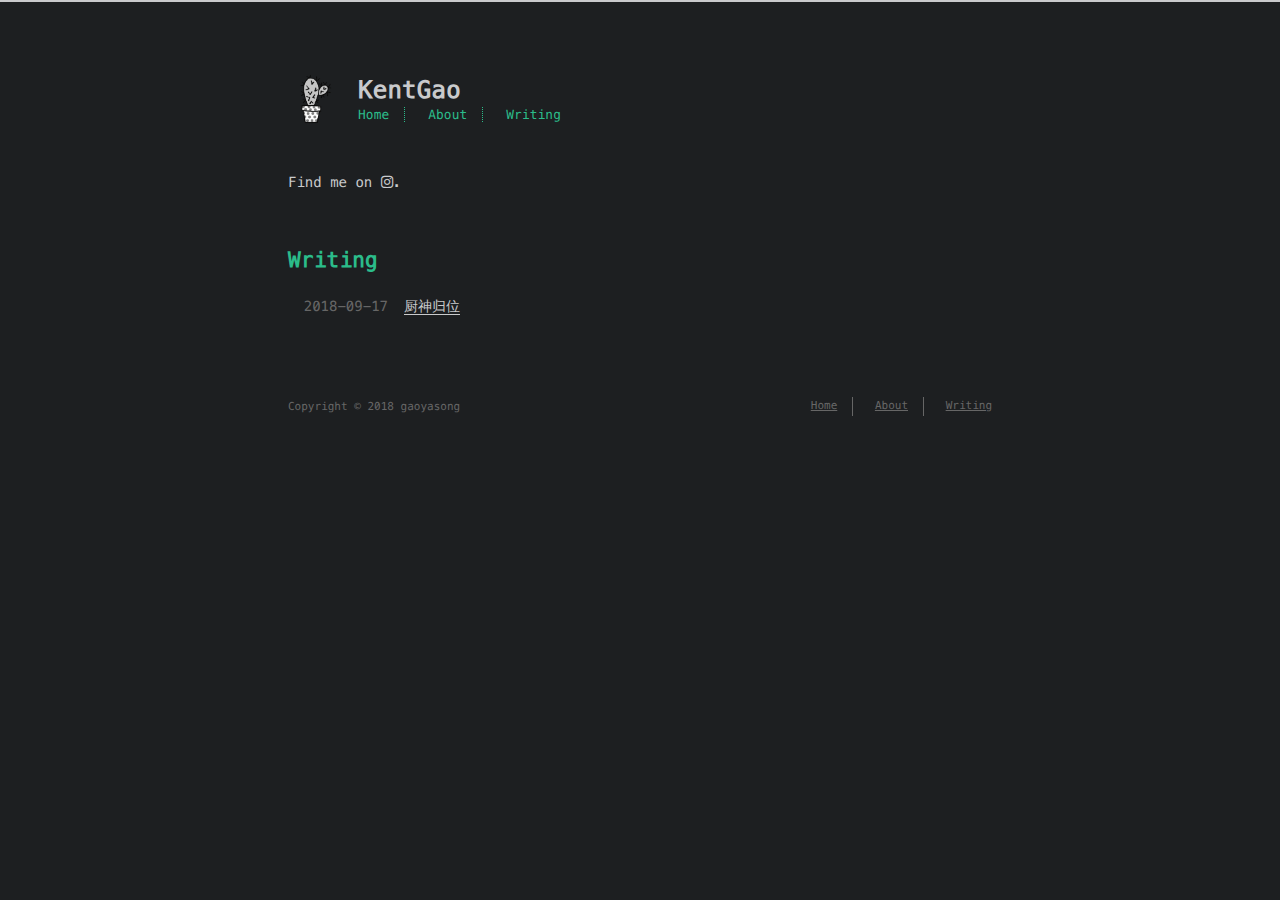
==== commit b5cf9338: "Site updated: 2018-09-19 21:12:36" ====
--- a/index.html
+++ b/index.html
@@ -7,12 +7,12 @@
     <meta name="HandheldFriendly" content="True">
     <meta name="viewport" content="width=device-width, initial-scale=1, maximum-scale=1" />
     <meta property="og:type" content="website">
-<meta property="og:title" content="Hexo">
-<meta property="og:url" content="http://yoursite.com/index.html">
-<meta property="og:site_name" content="Hexo">
+<meta property="og:title" content="KentGao">
+<meta property="og:url" content="http://kenthigh.github.io/index.html">
+<meta property="og:site_name" content="KentGao">
 <meta property="og:locale" content="default">
 <meta name="twitter:card" content="summary">
-<meta name="twitter:title" content="Hexo">
+<meta name="twitter:title" content="KentGao">
     
     
         
@@ -32,7 +32,7 @@
         
     
     <!-- title -->
-    <title>Hexo</title>
+    <title>KentGao</title>
     <!-- styles -->
     <link rel="stylesheet" href="/css/style.css">
     <!-- persian styles -->
@@ -56,7 +56,7 @@
     
   
     <div id="title">
-      <h1>Hexo</h1>
+      <h1>KentGao</h1>
     </div>
   </a>
   <div id="nav">
@@ -70,8 +70,6 @@
         <li><a href="/about/">About</a></li>
        
         <li><a href="/archives/">Writing</a></li>
-       
-        <li><a href="/projects_url">Projects</a></li>
       
     </ul>
   </div>
@@ -87,42 +85,10 @@
       
       
         
-          <a class="icon" target="_blank" href="http://github.com/probberechts/cactus-dark">
-            <i class="fab fa-github"></i><!--
+          <a class="icon" target="_blank" href="https://www.instagram.com/gogokent/">
+            <i class="fab fa-instagram"></i><!--
       ---></a><!--
     ---><!--
-    --->, 
-        
-      
-        
-          <a class="icon" target="_blank" href="/">
-            <i class="fab fa-twitter"></i><!--
-      ---></a><!--
-    ---><!--
-    --->, 
-        
-      
-        
-          <a class="icon" target="_blank" href="/">
-            <i class="fab fa-facebook"></i><!--
-      ---></a><!--
-    ---><!--
-    --->, 
-        
-      
-        
-          <a class="icon" target="_blank" href="/">
-            <i class="fab fa-linkedin"></i><!--
-      ---></a><!--
-    ---><!--
-    ---> and 
-        
-      
-        
-          <a class="icon" target="_blank" href="mailto:name@email.com">
-            <i class="fas fa-envelope"></i><!--
-      ---></a><!--
-      ---><!--
     --->.
         
       
@@ -141,29 +107,13 @@
       <li class="post-item">
         
     <div class="meta">
-        <time datetime="2018-09-13T13:19:43.000Z" itemprop="datePublished">2018-09-13</time>
+        <time datetime="2018-09-17T11:13:30.000Z" itemprop="datePublished">2018-09-17</time>
     </div>
 
 
         <span>
     
-        <a class="" href="/2018/09/13/gaoyasong/">coacaocao</a>
-    
-
-
-</span>
-      </li>
-    
-      <li class="post-item">
-        
-    <div class="meta">
-        <time datetime="2018-09-13T13:06:28.000Z" itemprop="datePublished">2018-09-13</time>
-    </div>
-
-
-        <span>
-    
-        <a class="" href="/2018/09/13/hello-world/">Hello World</a>
+        <a class="" href="/2018/09/17/diy_food/">厨神归位</a>
     
 
 
@@ -180,7 +130,7 @@
     
     <footer id="footer">
   <div class="footer-left">
-    Copyright &copy; 2018 John Doe
+    Copyright &copy; 2018 gaoyasong
   </div>
   <div class="footer-right">
     <nav>
@@ -191,8 +141,6 @@
           <li><a href="/about/">About</a></li>
          
           <li><a href="/archives/">Writing</a></li>
-         
-          <li><a href="/projects_url">Projects</a></li>
         
       </ul>
     </nav>
